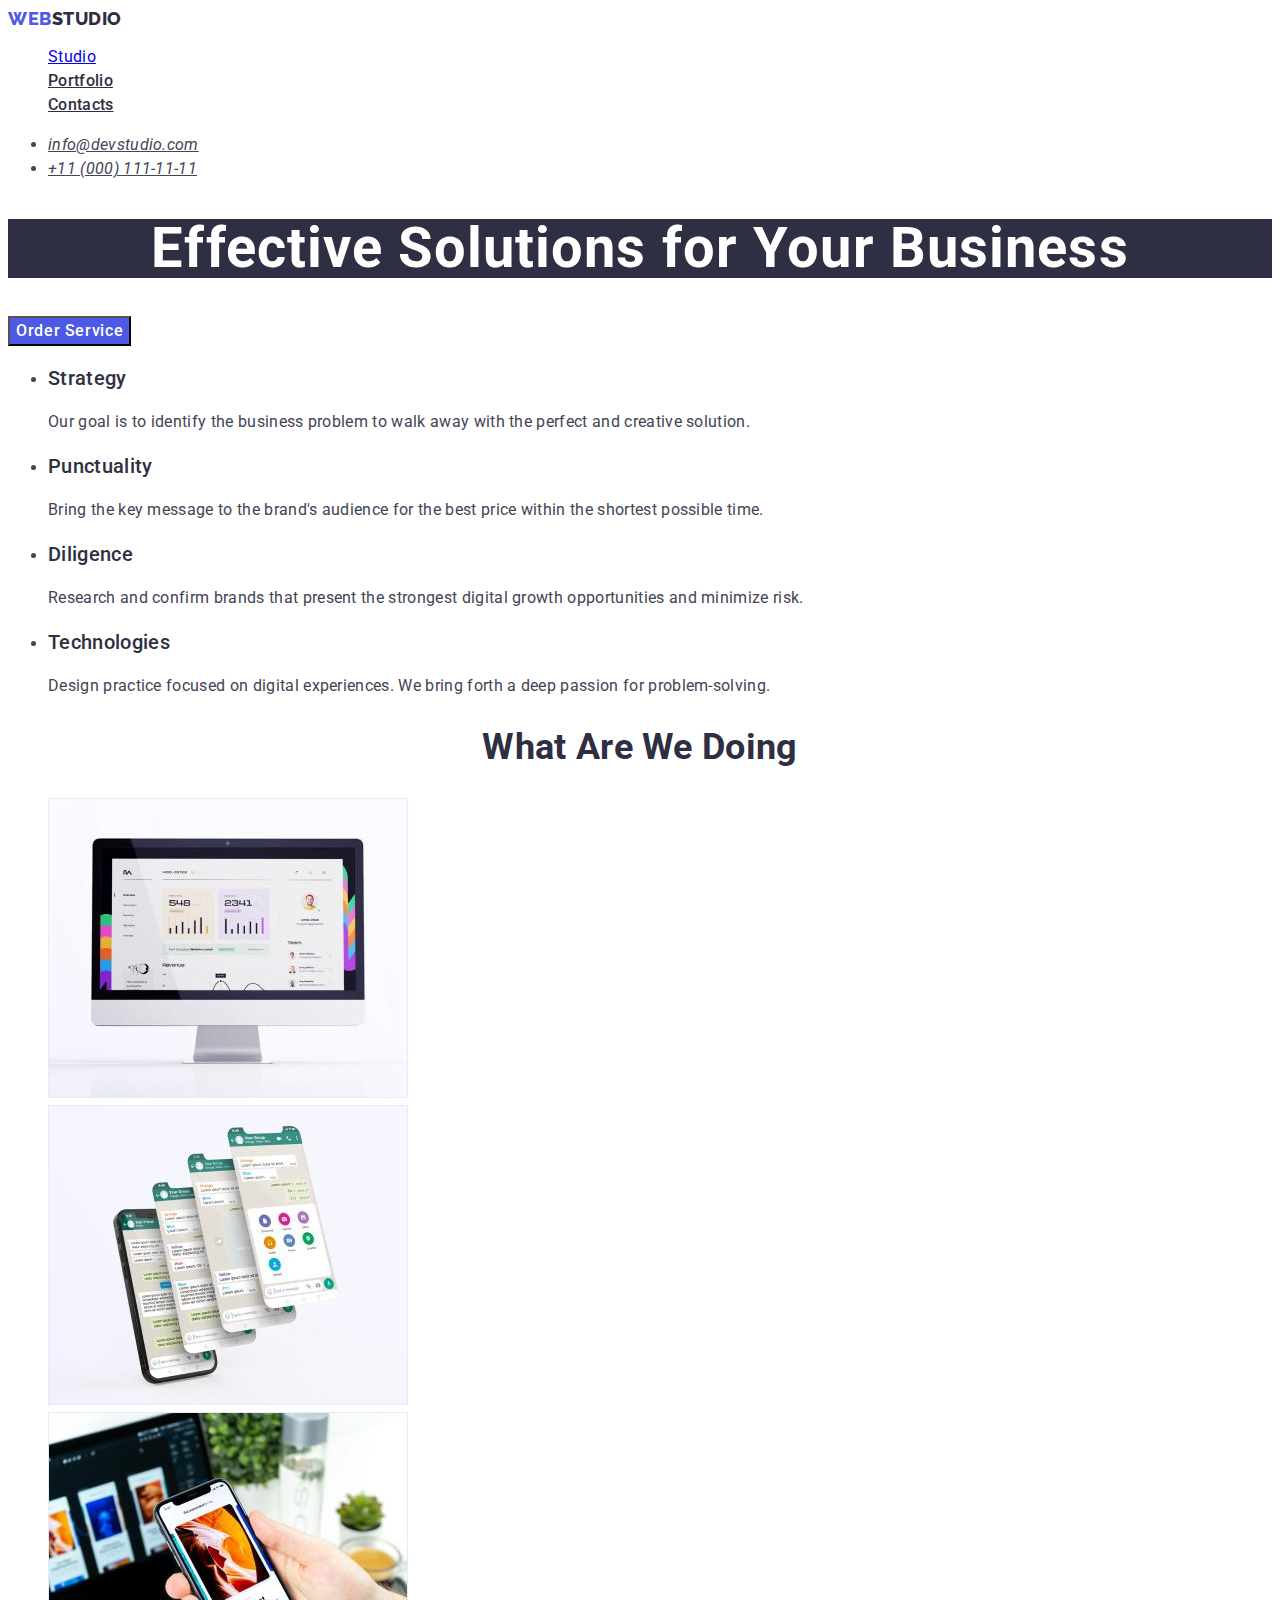
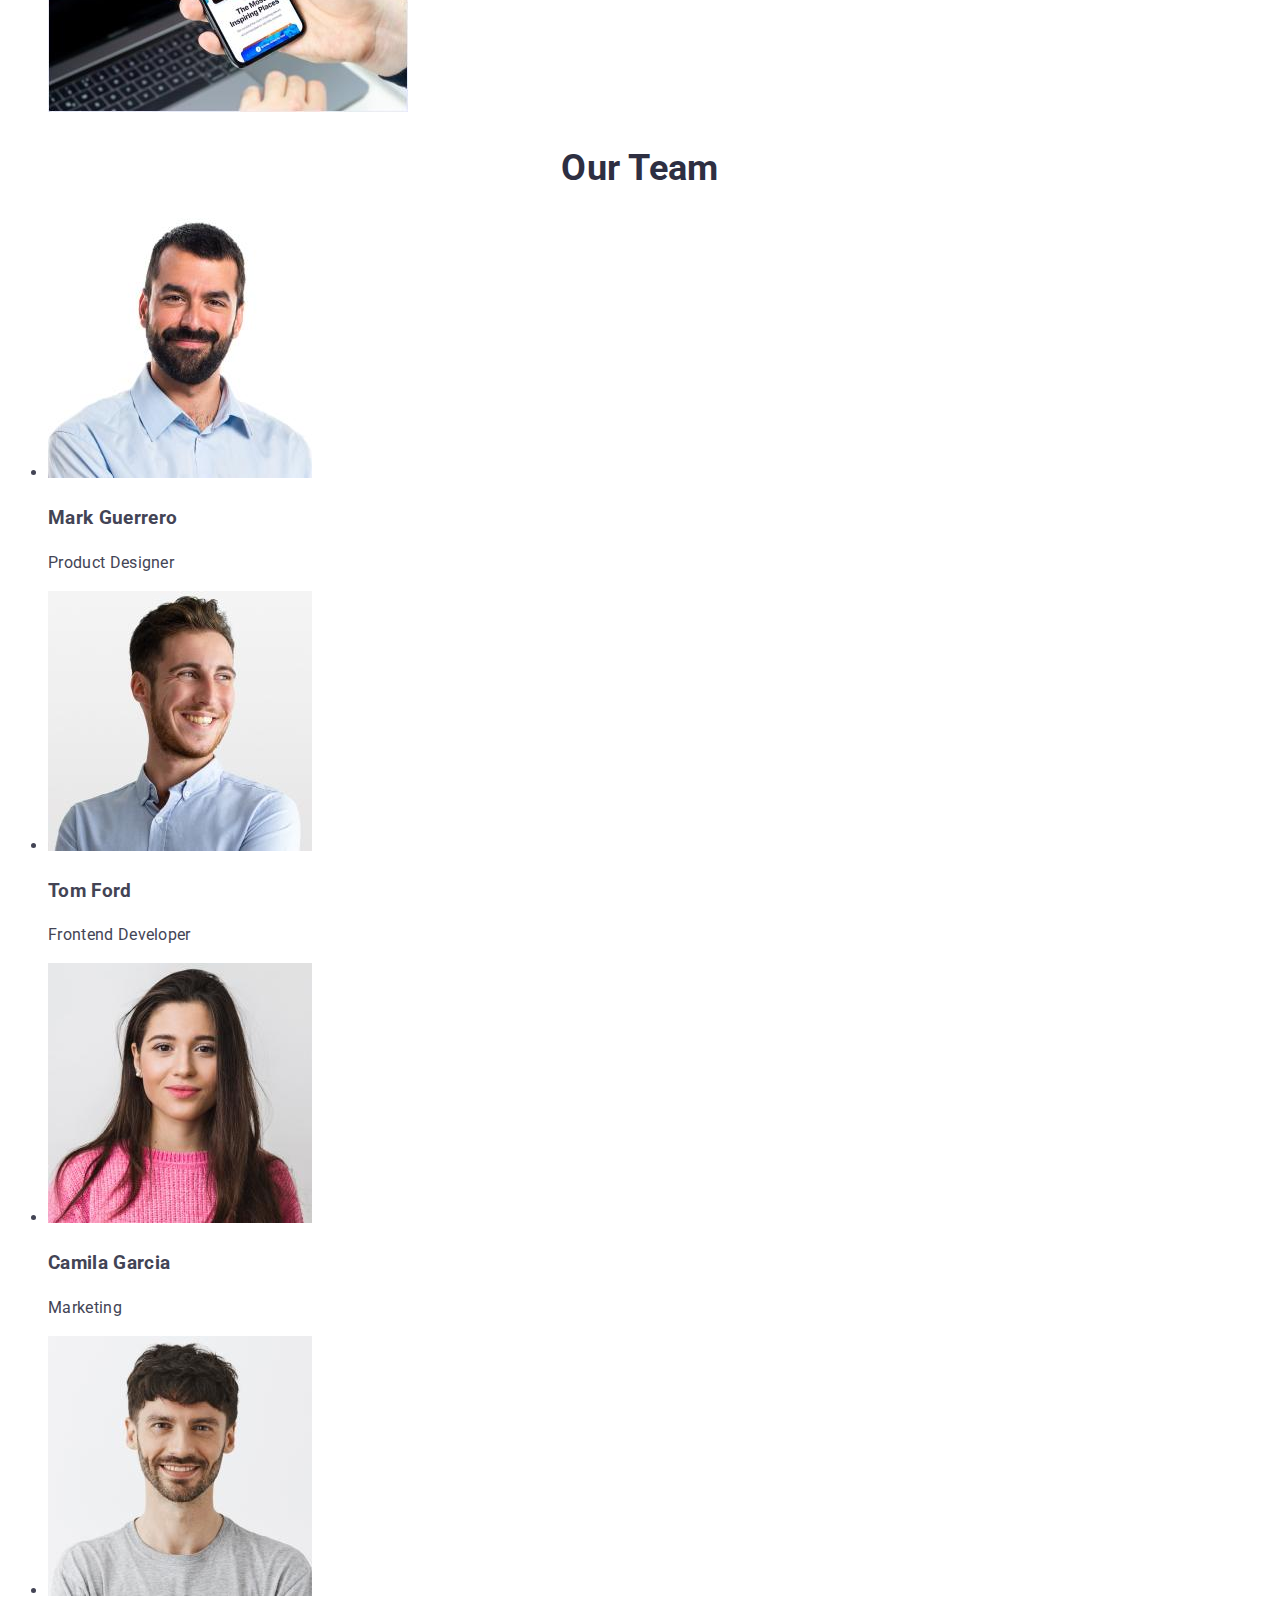
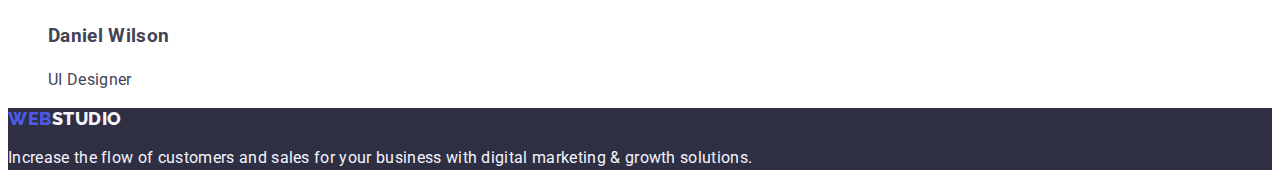
==== index.html @ 6fd7acee "fixes after autocheck" ====
<!DOCTYPE html>
<html lang="en">
  <head>
    <meta charset="UTF-8" />
    <meta http-equiv="X-UA-Compatible" content="IE=edge" />
    <meta name="viewport" content="width=device-width, initial-scale=1.0" />
    <title>Document</title>
    <link rel="preconnect" href="https://fonts.googleapis.com" />
    <link rel="preconnect" href="https://fonts.gstatic.com" crossorigin />
    <link
      href="https://fonts.googleapis.com/css2?family=Raleway:wght@800&family=Roboto:wght@400;500;700;900&display=swap"
      rel="stylesheet"
    />
    <link rel="stylesheet" href="./css/styles.css" />
  </head>
  <body class="body-text-color">
    <header>
      <nav>
        <a href="./index.html" class="logo link"
          >Web<span class="logo-dark">Studio</span></a
        >
        <ul class="list">
          <li>
            <a class="helper-components-link" href="./index.html">Studio</a>
          </li>
          <li>
            <a class="helper-components" href="./portfolio.html">Portfolio</a>
          </li>
          <li>
            <a class="helper-components" href="">Contacts</a>
          </li>
        </ul>
      </nav>
      <address>
        <ul>
          <li>
            <a class="contact-link" href="mailto:info@devstudio.com"
              >info@devstudio.com</a
            >
          </li>
          <li>
            <a class="contact-link" href="tel:+110001111111"
              >+11 (000) 111-11-11</a
            >
          </li>
        </ul>
      </address>
    </header>
    <!-- Main information -->
    <main>
      <!-- 1-section -->
      <section>
        <h1 class="main-text">Effective Solutions for Your Business</h1>
        <button class="button" type="button">Order Service</button>
      </section>
      <!-- 2-section -->
      <section>
        <h2 hidden class="submain-text">features</h2>
        <ul>
          <li>
            <h3 class="title">Strategy</h3>
            <p class="text">
              Our goal is to identify the business problem to walk away with the
              perfect and creative solution.
            </p>
          </li>
          <li>
            <h3 class="title">Punctuality</h3>
            <p class="text">
              Bring the key message to the brand's audience for the best price
              within the shortest possible time.
            </p>
          </li>
          <li>
            <h3 class="title">Diligence</h3>
            <p class="text">
              Research and confirm brands that present the strongest digital
              growth opportunities and minimize risk.
            </p>
          </li>
          <li>
            <h3 class="title">Technologies</h3>
            <p class="text">
              Design practice focused on digital experiences. We bring forth a
              deep passion for problem-solving.
            </p>
          </li>
        </ul>
      </section>
      <!-- 3-section  -->
      <section>
        <h2 class="submain-text">What are we doing</h2>
        <ul class="list">
          <li>
            <img
              src="./images/img-1.jpg"
              alt="a computer with diagrams on the screen"
              width="360"
              height="300"
            />
          </li>
          <li>
            <img
              src="./images/img-2.jpg"
              alt="a phone and 3 screeshots of the phones screen with a chat"
              width="360"
              height="300"
            />
          </li>
          <li>
            <img
              src="./images/img-3.jpg"
              alt="mans arm holds the phone and on the background laptop"
              width="360"
              height="300"
            />
          </li>
        </ul>
      </section>
      <!-- 4-section  -->
      <section>
        <h2 class="submain-text">Our Team</h2>
        <ul class="team-color">
          <li>
            <img
              src="./images/Team/img-3.jpg"
              alt="A man(Product Designer) in the blue shirt"
              width="264"
              height="260"
            />
            <h3>Mark Guerrero</h3>
            <p>Product Designer</p>
          </li>
          <li>
            <img
              src="./images/Team/img-2.jpg"
              alt="A smiling man(Frontend Developer) in the blue shirt"
              width="264"
              height="260"
            />
            <h3>Tom Ford</h3>
            <p>Frontend Developer</p>
          </li>
          <li>
            <img
              src="./images/Team/img-1.jpg"
              alt="A women with long hear in the pink sweater"
              width="264"
              height="260"
            />
            <h3>Camila Garcia</h3>
            <p>Marketing</p>
          </li>
          <li>
            <img
              src="./images/Team/img.jpg"
              alt="A smiling man(UI Designer) in the grey sweater"
              width="264"
              height="260"
            />
            <h3>Daniel Wilson</h3>
            <p>UI Designer</p>
          </li>
        </ul>
      </section>
    </main>
    <footer class="footer-line">
      <a href="" class="logo link">Web<span class="logo-light">Studio</span></a>
      <p>
        Increase the flow of customers and sales for your business with digital
        marketing & growth solutions.
      </p>
    </footer>
  </body>
</html>
---- css/styles.css ----
:root {
  --back-color: white;
  --cornflower: #e7e9fc;
  --navy-blue: #2e2f42;
  --cloud: #f4f4fd;
  --iris: #4d5ae5;
  --ocean: #404bbf;
  --slate: #434455;
}
/* body text color */
.body-text-color {
  font-family: "Roboto", sans-serif;
  font-style: normal;
  font-weight: 400;
  font-size: 16px;
  line-height: 1.5;
  letter-spacing: 0.02em;
  color: #434455;
  background-color: #ffffff;
}
/* Navigation colours */
.helper-components {
  font-weight: 500;
  color: #2e2f42;
}
.helper-components:hover,
.helper-components:focus {
  color: #404bbf;
}
/* links colours */
.helper-components-link {
}
.contact-link {
  color: #434455;
}
.contact-link:hover,
.contact-link:focus {
  color: #404bbf;
}
/* Main frame */
.main-text {
  font-weight: 700;
  font-size: 56px;
  line-height: 1.07;
  text-align: center;
  letter-spacing: 0.02em;
  color: #ffffff;
  background: #2e2f42;
}
/* h2 text */
.submain-text {
  font-weight: 700;
  font-size: 36px;
  line-height: 1.11;
  text-align: center;
  text-transform: capitalize;
  color: #2e2f42;
}
.button {
  font-family: "Roboto", sans-serif;
  font-style: normal;
  font-weight: 500;
  font-size: 16px;
  line-height: 1.5;
  display: flex;
  align-items: center;
  letter-spacing: 0.04em;
  color: #ffffff;
  background: #4d5ae5;
}
.button:hover,
.button:focus {
  color: #ffffff;
  background: #404bbf;
}
/* Our focus */
.title {
  font-weight: 500;
  font-size: 20px;
  line-height: 1.2;
  color: #2e2f42;
}
.text {
  color: #434455;
}
/* Titles over photos */
.main-title {
  font-weight: 700;
  font-size: 36px;
  line-height: 1.11;
  text-align: center;
  text-transform: capitalize;
  color: #2e2f42;
}
/* team background */
.team-color {
  background: #ffffff;
}
/* portfolio cloring */
.radio-btn {
  font-family: "Roboto", sans-serif;
  font-style: normal;
  font-weight: 500;
  font-size: 16px;
  line-height: 1.5;
  display: flex;
  align-items: center;
  text-align: center;
  letter-spacing: 0.04em;
  color: #4d5ae5;
  background: #f4f4fd;
}
.radio-btn:hover,
.radio-btn:focus {
  color: #ffffff;
  background: #404bbf;
}
/* footer coloring */
.footer-line {
  font-family: "Roboto", sans-serif;
  font-style: normal;
  font-weight: 400;
  font-size: 16px;
  line-height: 1.5;
  letter-spacing: 0.02em;
  color: #f4f4fd;
  background: #2e2f42;
}
/* Logo coloring */
.logo {
  font-family: "Raleway", sans-serif;
  font-style: normal;
  font-weight: 800;
  font-size: 18px;
  line-height: 1.17;
  display: flex;
  align-items: center;
  letter-spacing: 0.03em;
  text-transform: uppercase;
  color: #4d5ae5;
}
.logo-dark {
  color: #2e2f42;
}
.logo-light {
  color: #f4f4fd;
}
/* buttons cursor */
.button {
  cursor: pointer;
  /* remove links underlines */
}
.link {
  text-decoration: none;
}
.list {
  list-style: none;
}
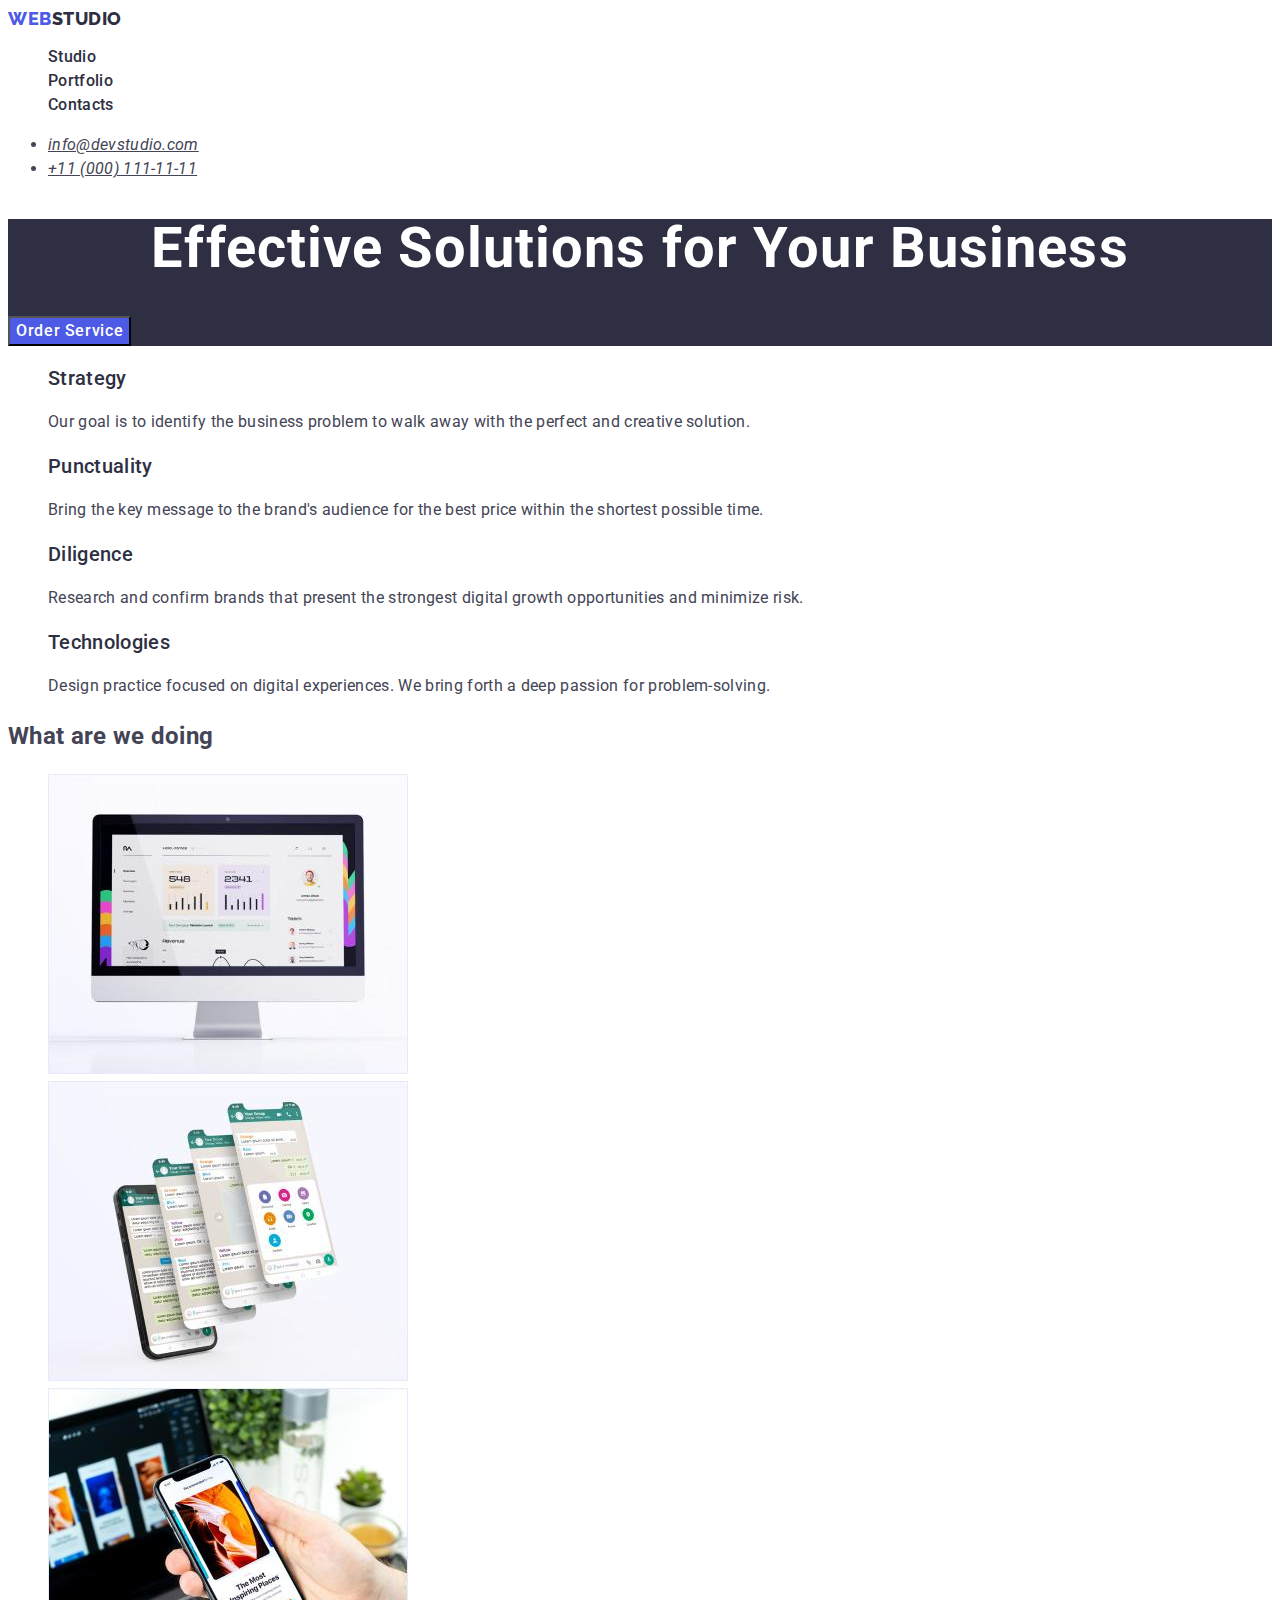
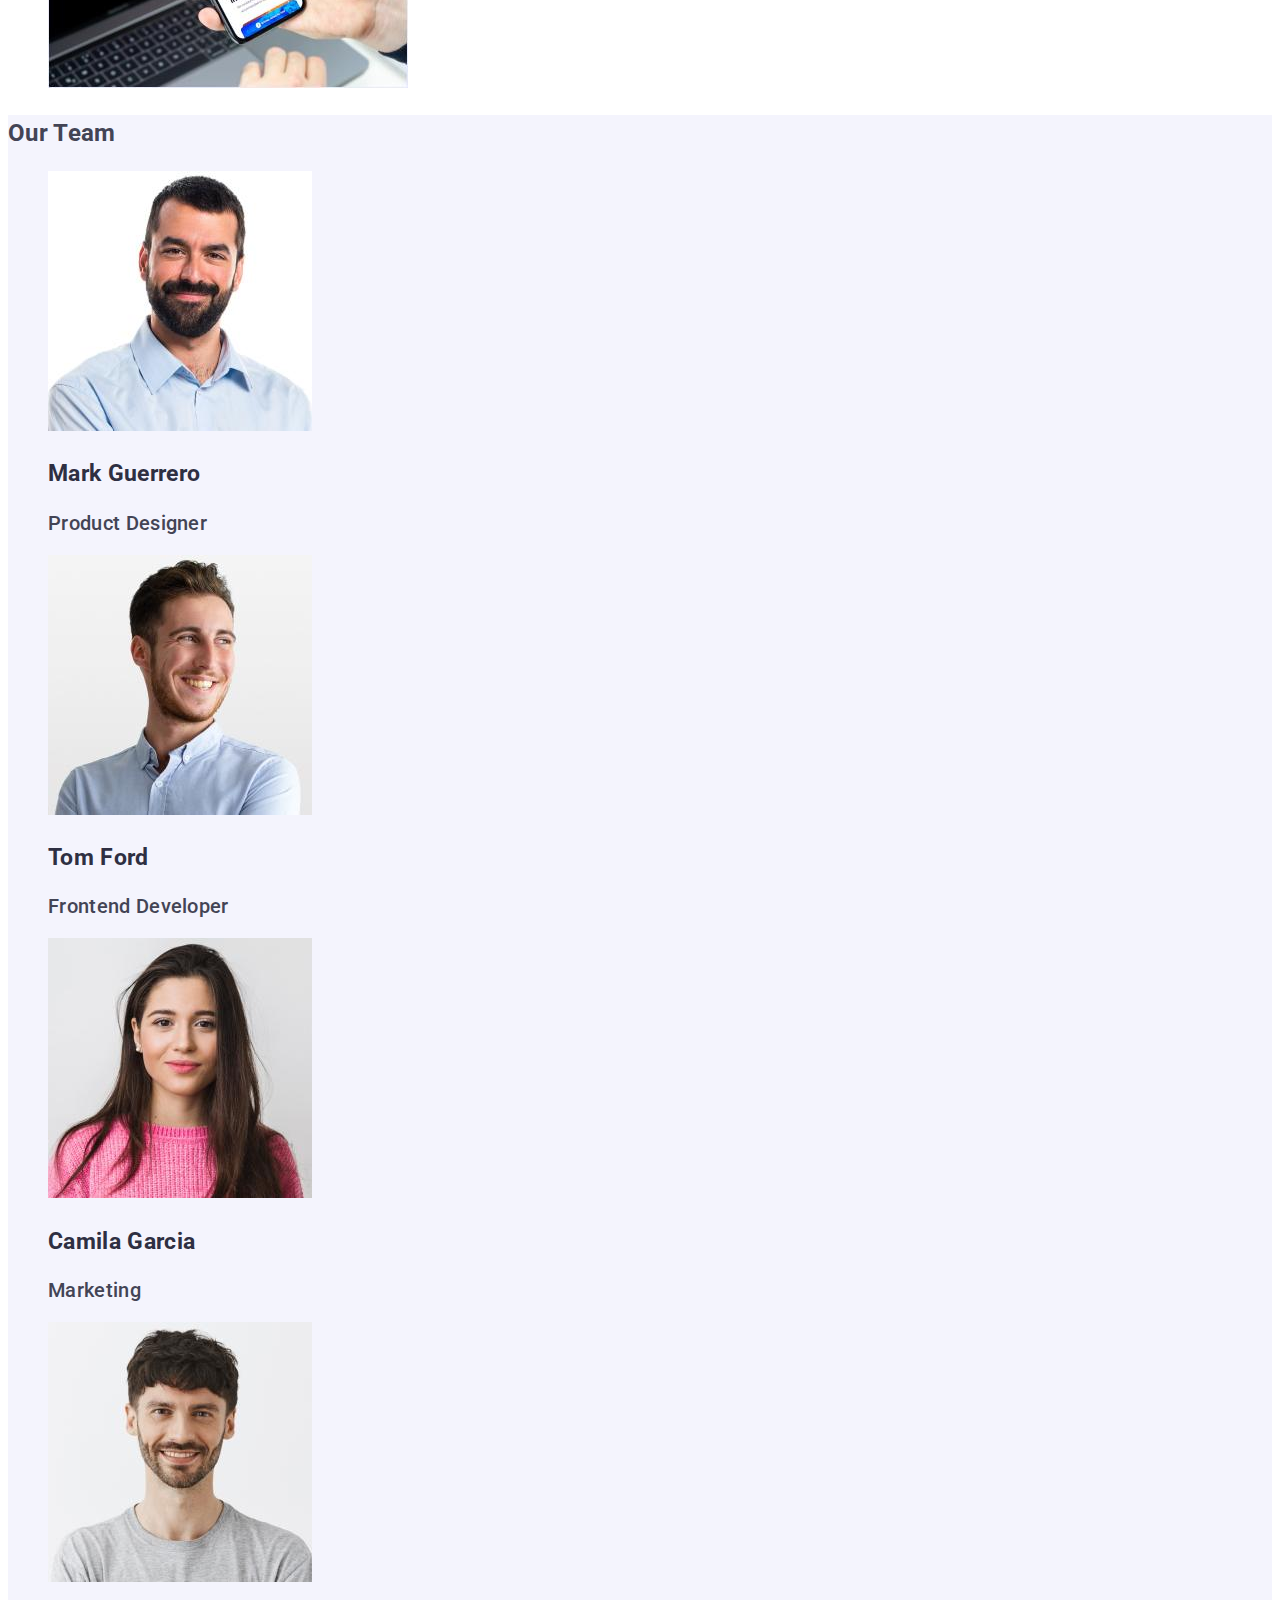
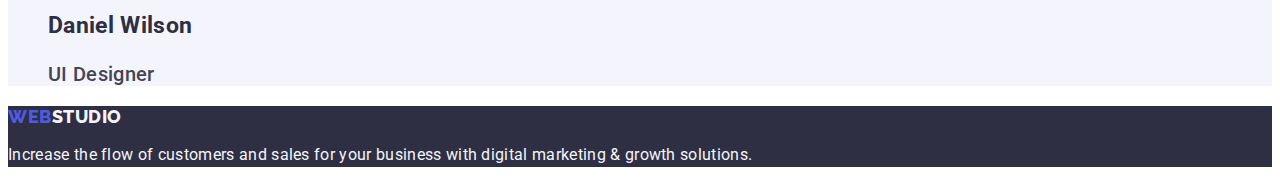
==== commit 1cdb2db9: "index fixes" ====
--- a/index.html
+++ b/index.html
@@ -14,24 +14,26 @@
     <link rel="stylesheet" href="./css/styles.css" />
   </head>
   <body class="body-text-color">
-    <header>
+    <header class="help-hat">
       <nav>
         <a href="./index.html" class="logo link"
           >Web<span class="logo-dark">Studio</span></a
         >
         <ul class="list">
           <li>
-            <a class="helper-components-link" href="./index.html">Studio</a>
+            <a class="helper-components link" href="./index.html">Studio</a>
           </li>
           <li>
-            <a class="helper-components" href="./portfolio.html">Portfolio</a>
+            <a class="helper-components link" href="./portfolio.html"
+              >Portfolio</a
+            >
           </li>
           <li>
-            <a class="helper-components" href="">Contacts</a>
+            <a class="helper-components link" href="">Contacts</a>
           </li>
         </ul>
       </nav>
-      <address>
+      <address class="list">
         <ul>
           <li>
             <a class="contact-link" href="mailto:info@devstudio.com"
@@ -49,14 +51,14 @@
     <!-- Main information -->
     <main>
       <!-- 1-section -->
-      <section>
+      <section class="main-phrase">
         <h1 class="main-text">Effective Solutions for Your Business</h1>
         <button class="button" type="button">Order Service</button>
       </section>
       <!-- 2-section -->
       <section>
         <h2 hidden class="submain-text">features</h2>
-        <ul>
+        <ul class="list">
           <li>
             <h3 class="title">Strategy</h3>
             <p class="text">
@@ -118,9 +120,9 @@
         </ul>
       </section>
       <!-- 4-section  -->
-      <section>
+      <section class="team-background">
         <h2 class="submain-text">Our Team</h2>
-        <ul class="team-color">
+        <ul class="list title">
           <li>
             <img
               src="./images/Team/img-3.jpg"
@@ -129,7 +131,7 @@
               height="260"
             />
             <h3>Mark Guerrero</h3>
-            <p>Product Designer</p>
+            <p class="text">Product Designer</p>
           </li>
           <li>
             <img
@@ -139,7 +141,7 @@
               height="260"
             />
             <h3>Tom Ford</h3>
-            <p>Frontend Developer</p>
+            <p class="text">Frontend Developer</p>
           </li>
           <li>
             <img
@@ -149,7 +151,7 @@
               height="260"
             />
             <h3>Camila Garcia</h3>
-            <p>Marketing</p>
+            <p class="text">Marketing</p>
           </li>
           <li>
             <img
@@ -159,7 +161,7 @@
               height="260"
             />
             <h3>Daniel Wilson</h3>
-            <p>UI Designer</p>
+            <p class="text">UI Designer</p>
           </li>
         </ul>
       </section>
--- a/css/styles.css
+++ b/css/styles.css
@@ -17,6 +17,9 @@
   letter-spacing: 0.02em;
   color: #434455;
   background-color: #ffffff;
+}
+.help-hat {
+  font-style: normal;
 }
 /* Navigation colours */
 .helper-components {
@@ -44,8 +47,9 @@
   line-height: 1.07;
   text-align: center;
   letter-spacing: 0.02em;
-  color: #ffffff;
-  background: #2e2f42;
+  color: #ffffff;}
+  .main-phrase{
+  background: #2e2f42;}
 }
 /* h2 text */
 .submain-text {
@@ -54,6 +58,7 @@
   line-height: 1.11;
   text-align: center;
   text-transform: capitalize;
+  letter-spacing: 0.02em;
   color: #2e2f42;
 }
 .button {
@@ -88,13 +93,14 @@
   font-weight: 700;
   font-size: 36px;
   line-height: 1.11;
+  letter-spacing: 0.02em;
   text-align: center;
   text-transform: capitalize;
   color: #2e2f42;
 }
 /* team background */
-.team-color {
-  background: #ffffff;
+.team-background {
+  background: #f4f4fd;
 }
 /* portfolio cloring */
 .radio-btn {
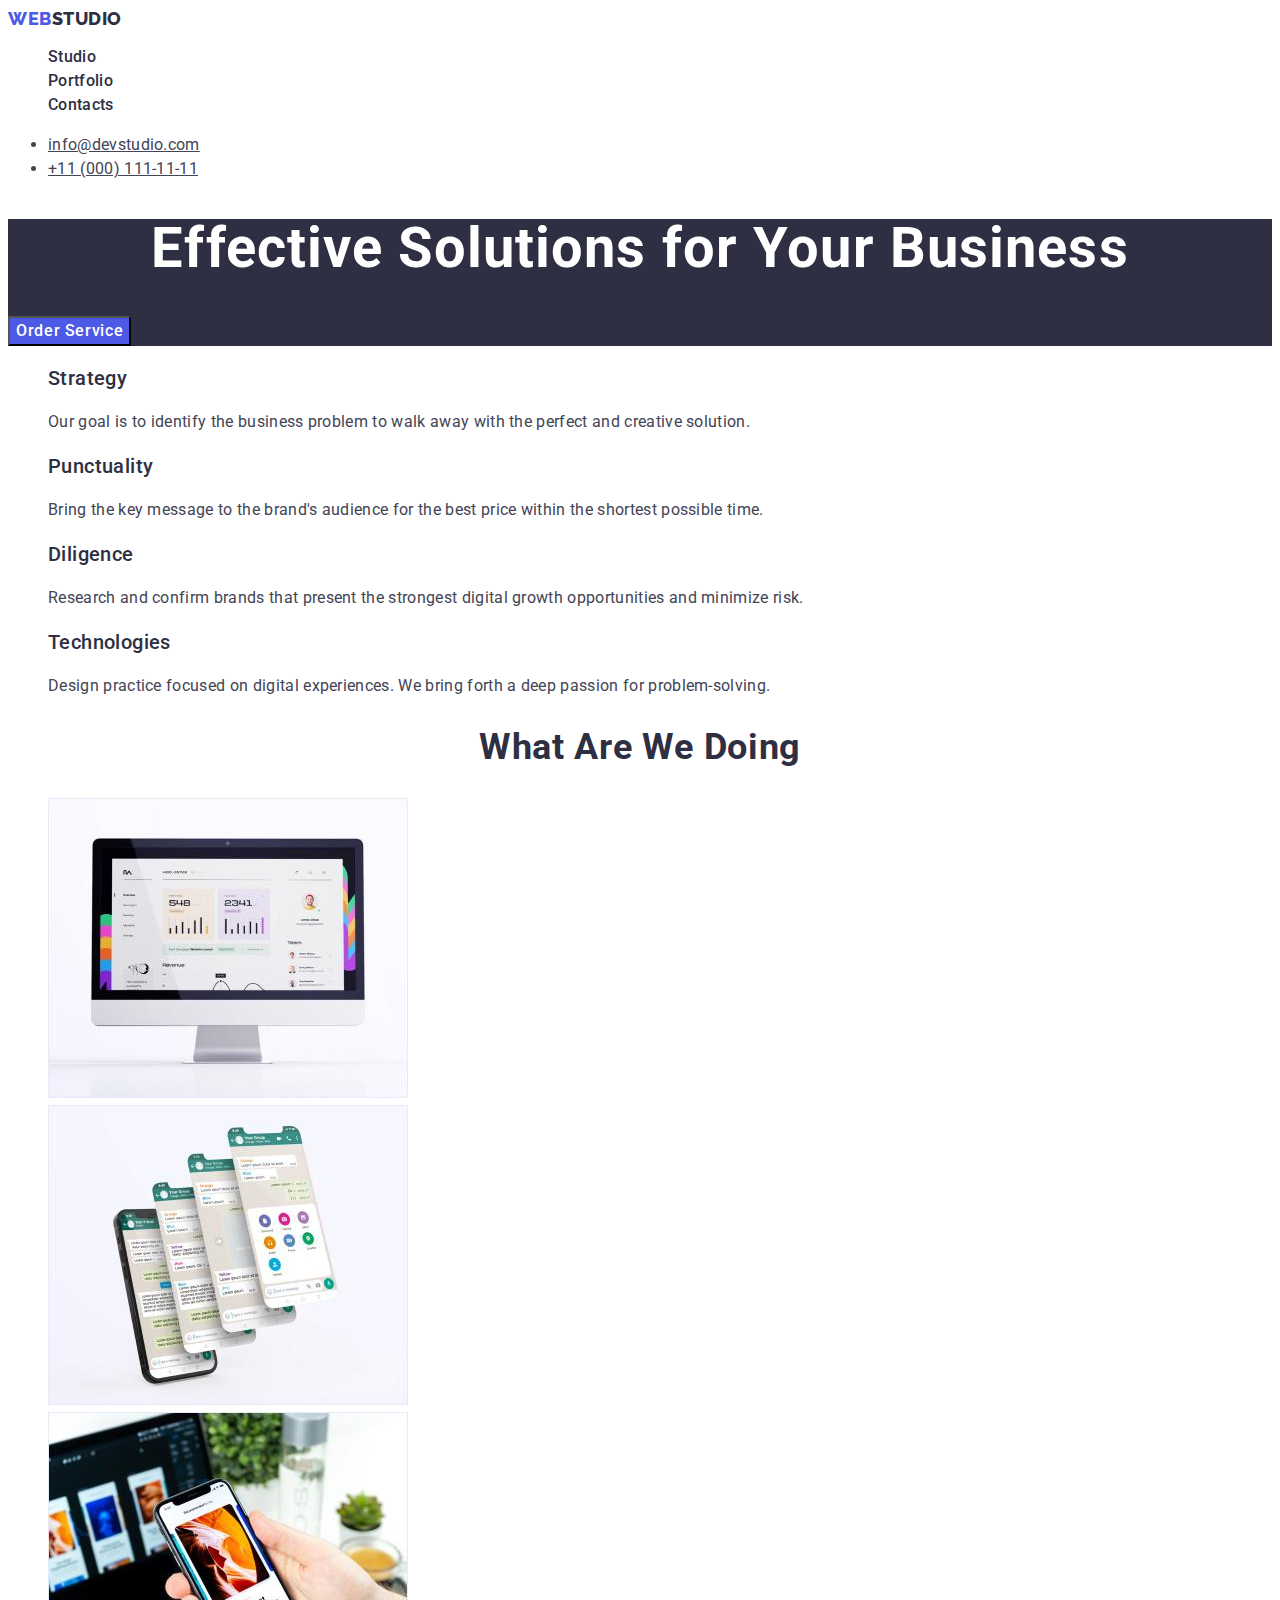
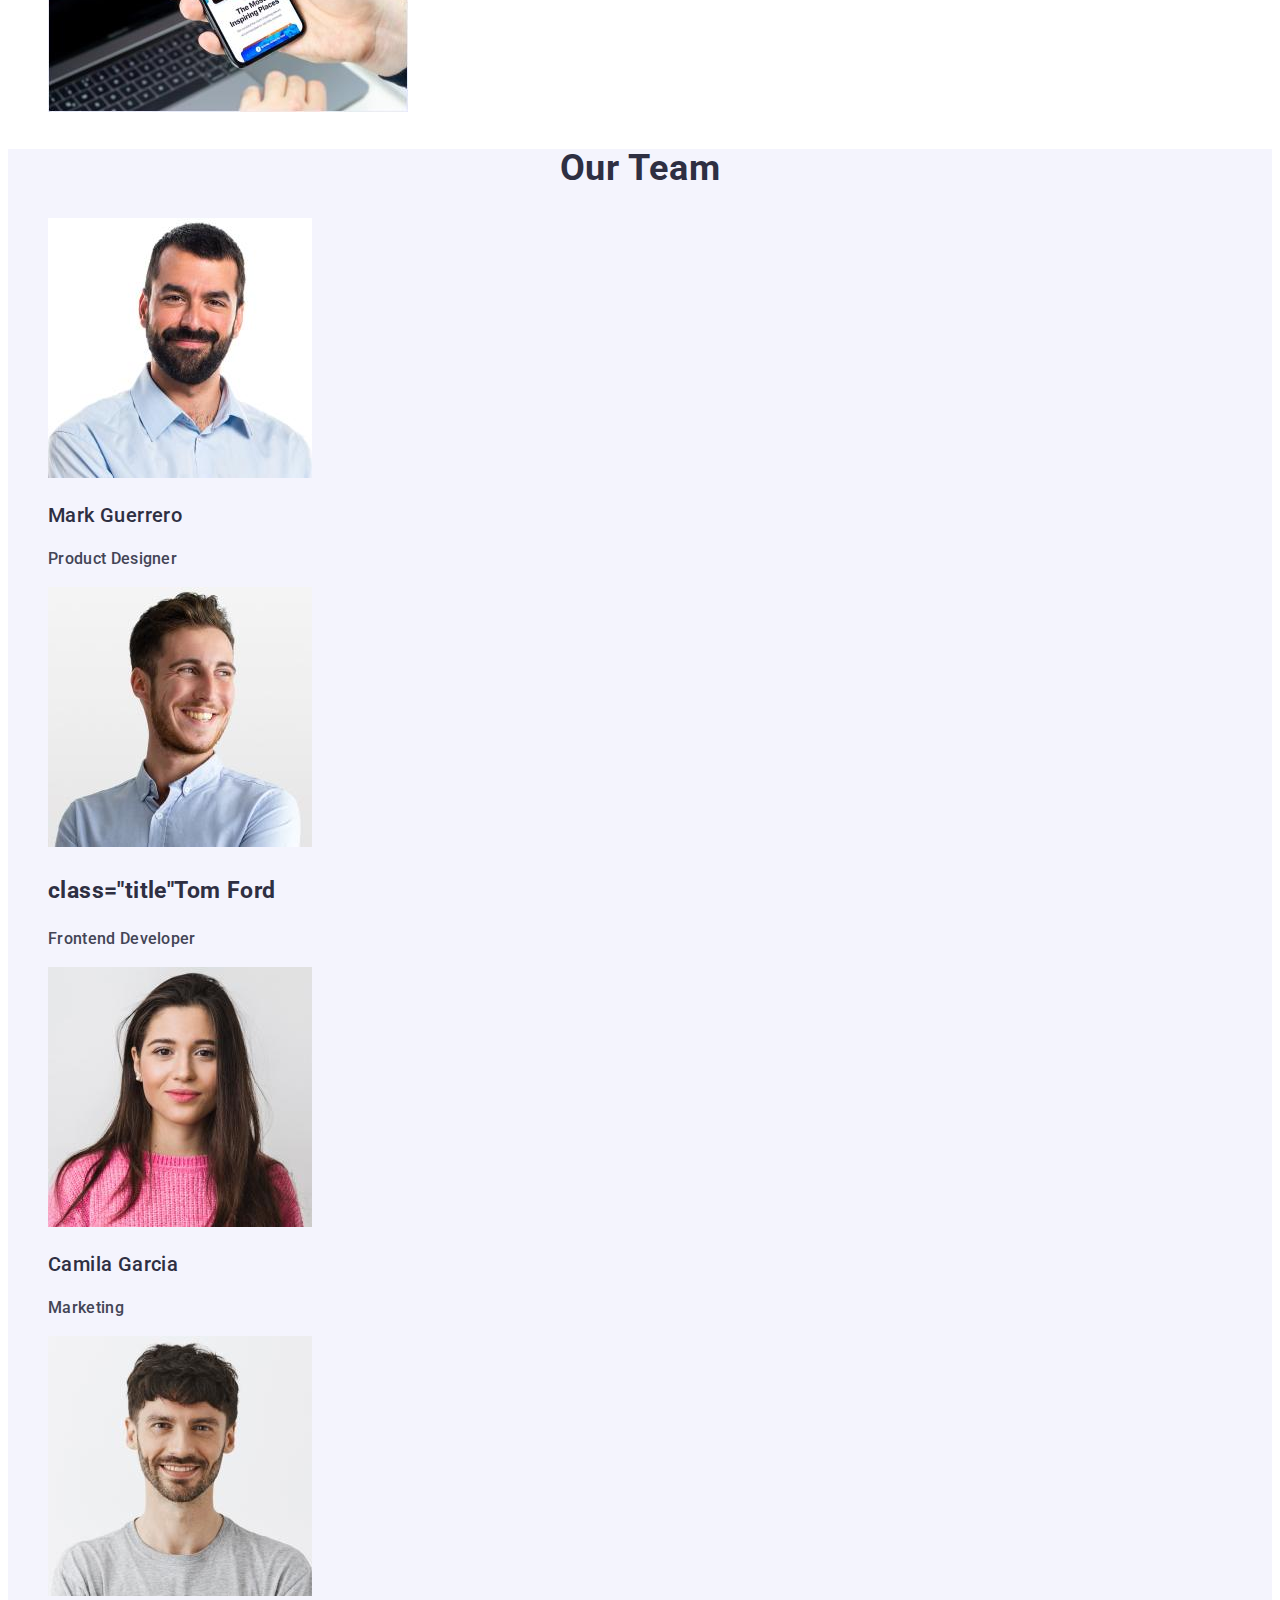
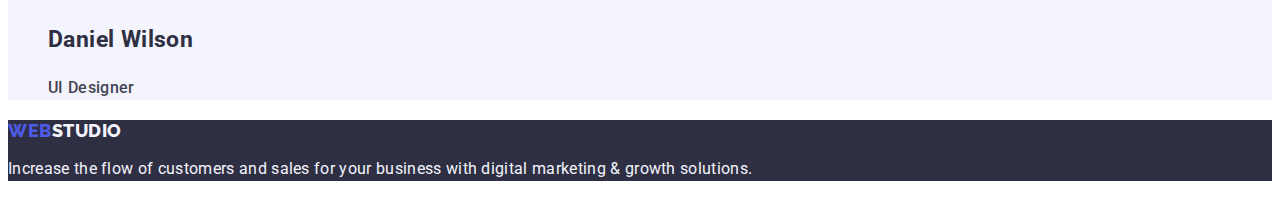
==== commit bf8a3544: "index fix" ====
--- a/index.html
+++ b/index.html
@@ -21,7 +21,7 @@
         >
         <ul class="list">
           <li>
-            <a class="helper-components link" href="./index.html">Studio</a>
+            <a class="link helper-components" href="./index.html">Studio</a>
           </li>
           <li>
             <a class="helper-components link" href="./portfolio.html"
@@ -33,7 +33,7 @@
           </li>
         </ul>
       </nav>
-      <address class="list">
+      <address class="help-hat list">
         <ul>
           <li>
             <a class="contact-link" href="mailto:info@devstudio.com"
@@ -122,7 +122,7 @@
       <!-- 4-section  -->
       <section class="team-background">
         <h2 class="submain-text">Our Team</h2>
-        <ul class="list title">
+        <ul class="title list">
           <li>
             <img
               src="./images/Team/img-3.jpg"
@@ -130,7 +130,7 @@
               width="264"
               height="260"
             />
-            <h3>Mark Guerrero</h3>
+            <h3 class="title">Mark Guerrero</h3>
             <p class="text">Product Designer</p>
           </li>
           <li>
@@ -140,7 +140,7 @@
               width="264"
               height="260"
             />
-            <h3>Tom Ford</h3>
+            <h3>class="title"Tom Ford</h3>
             <p class="text">Frontend Developer</p>
           </li>
           <li>
@@ -150,7 +150,7 @@
               width="264"
               height="260"
             />
-            <h3>Camila Garcia</h3>
+            <h3 class="title">Camila Garcia</h3>
             <p class="text">Marketing</p>
           </li>
           <li>
--- a/css/styles.css
+++ b/css/styles.css
@@ -47,18 +47,19 @@
   line-height: 1.07;
   text-align: center;
   letter-spacing: 0.02em;
-  color: #ffffff;}
-  .main-phrase{
-  background: #2e2f42;}
+  color: #ffffff;
+}
+.main-phrase {
+  background: #2e2f42;
 }
 /* h2 text */
 .submain-text {
   font-weight: 700;
   font-size: 36px;
   line-height: 1.11;
+  letter-spacing: 0.02em;
   text-align: center;
   text-transform: capitalize;
-  letter-spacing: 0.02em;
   color: #2e2f42;
 }
 .button {
@@ -83,9 +84,13 @@
   font-weight: 500;
   font-size: 20px;
   line-height: 1.2;
+  letter-spacing: 0.02em;
   color: #2e2f42;
 }
 .text {
+  font-size: 16px;
+  line-height: 1.5;
+  letter-spacing: 0.02em;
   color: #434455;
 }
 /* Titles over photos */
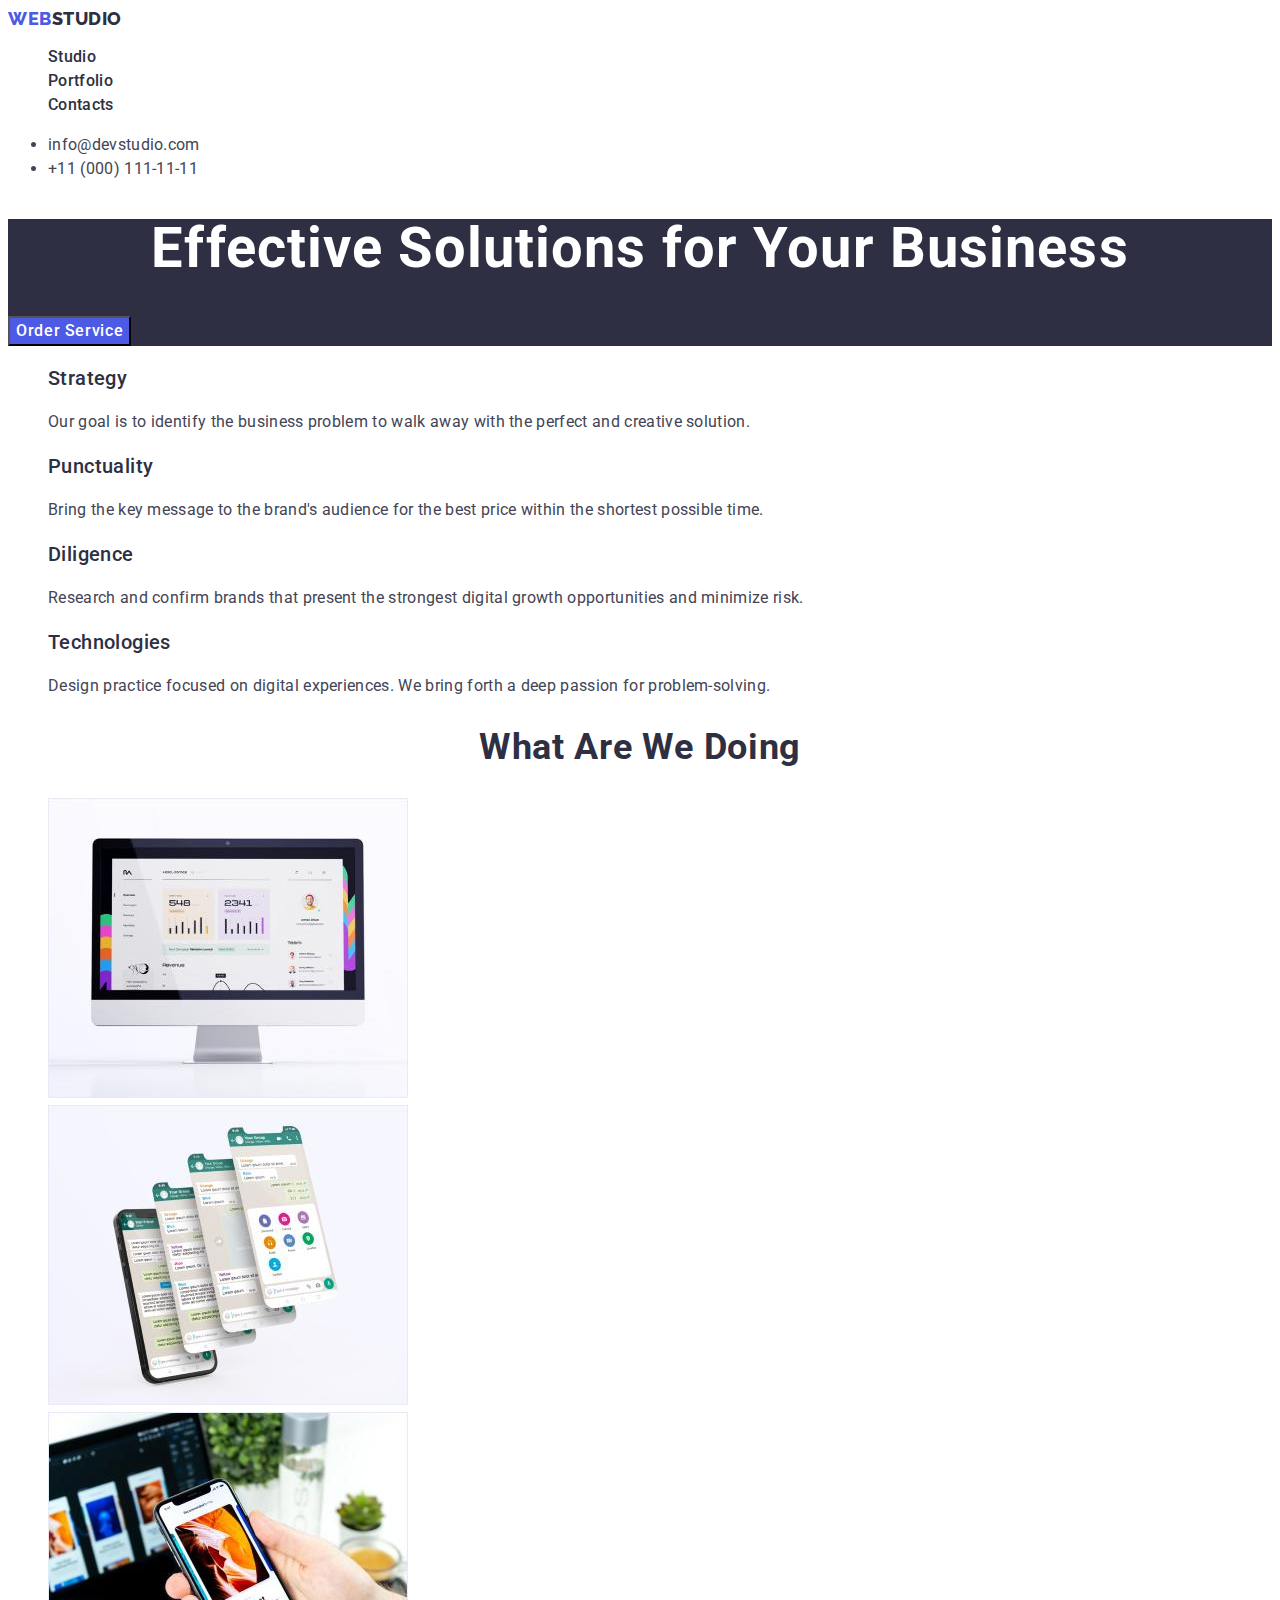
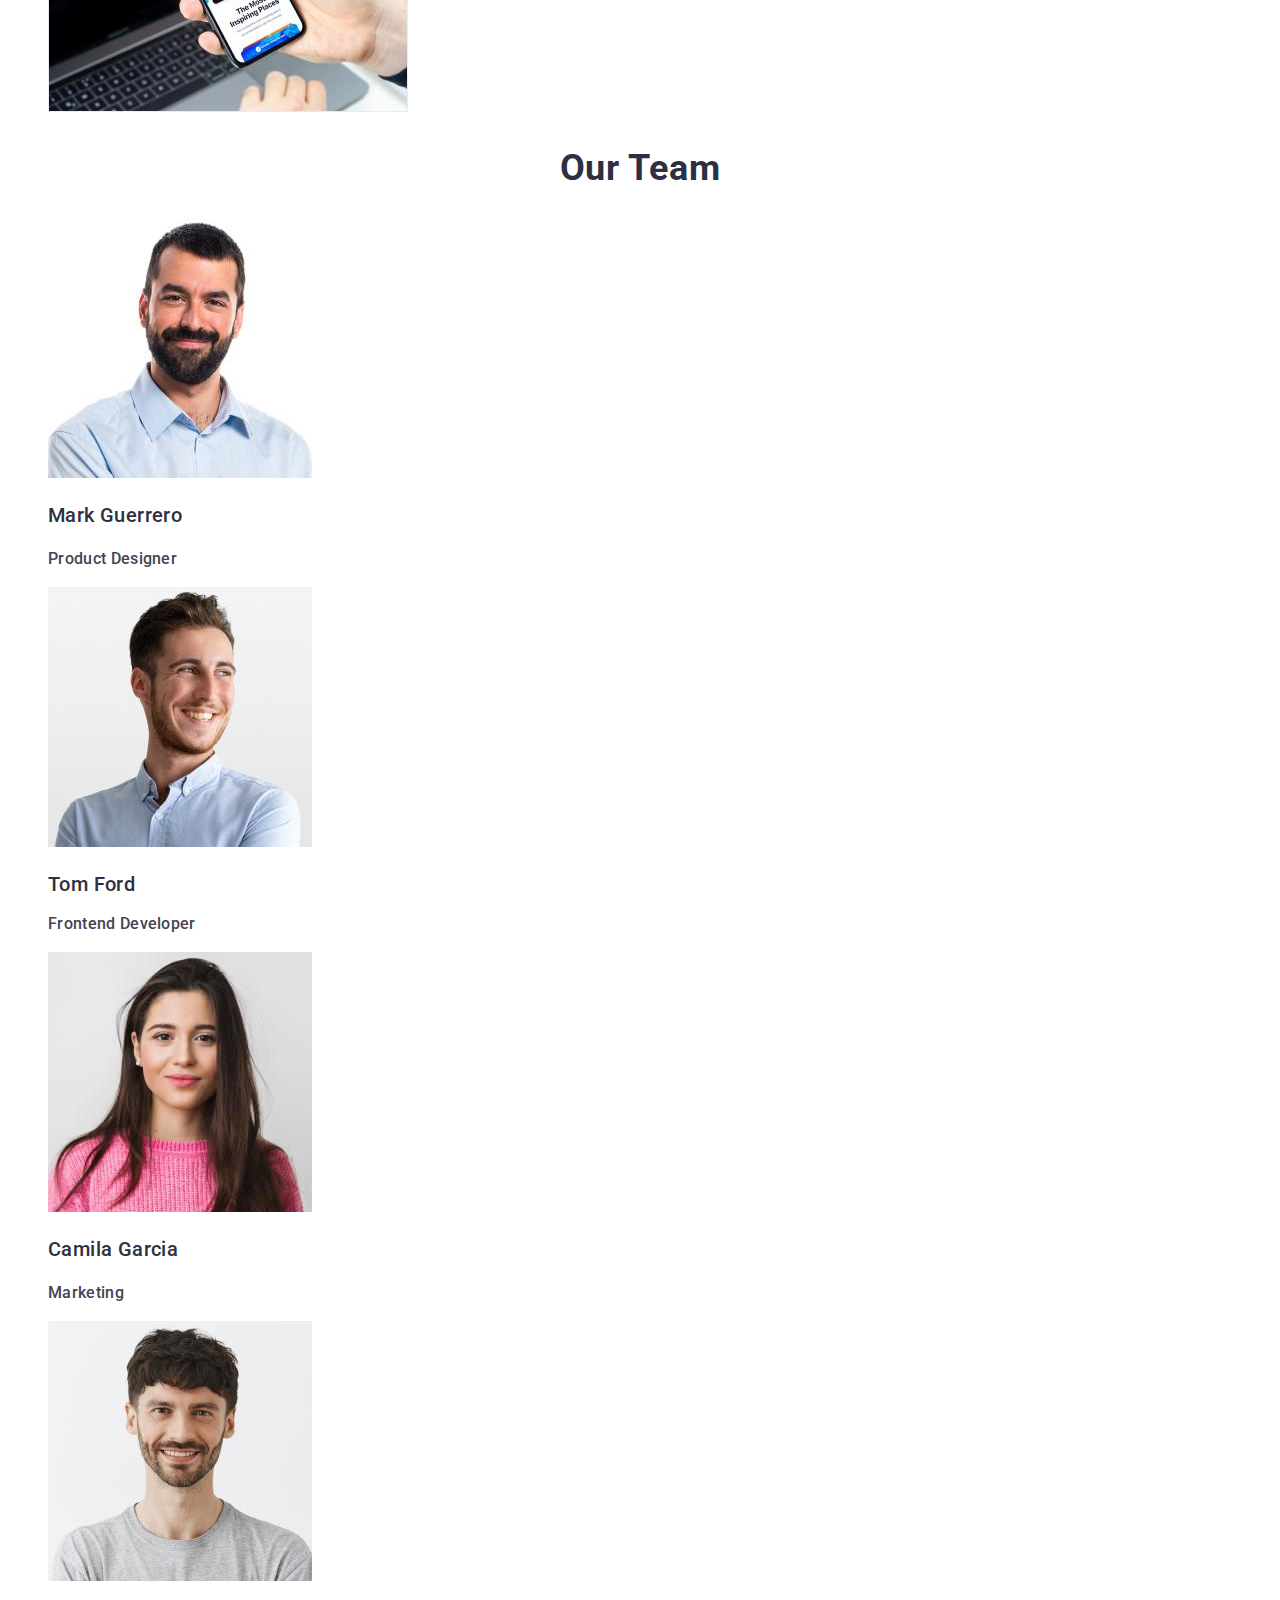
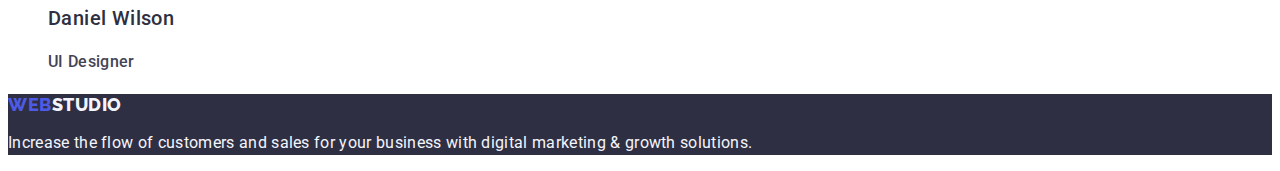
==== commit 0b2d22fc: "last fixes index" ====
--- a/index.html
+++ b/index.html
@@ -36,12 +36,12 @@
       <address class="help-hat list">
         <ul>
           <li>
-            <a class="contact-link" href="mailto:info@devstudio.com"
+            <a class="contact-link link" href="mailto:info@devstudio.com"
               >info@devstudio.com</a
             >
           </li>
           <li>
-            <a class="contact-link" href="tel:+110001111111"
+            <a class="contact-link link" href="tel:+110001111111"
               >+11 (000) 111-11-11</a
             >
           </li>
@@ -140,7 +140,7 @@
               width="264"
               height="260"
             />
-            <h3>class="title"Tom Ford</h3>
+            <h3 class="title"></h3>Tom Ford</h3>
             <p class="text">Frontend Developer</p>
           </li>
           <li>
@@ -160,7 +160,7 @@
               width="264"
               height="260"
             />
-            <h3>Daniel Wilson</h3>
+            <h3 class="title">Daniel Wilson</h3>
             <p class="text">UI Designer</p>
           </li>
         </ul>
--- a/css/styles.css
+++ b/css/styles.css
@@ -105,7 +105,7 @@
 }
 /* team background */
 .team-background {
-  background: #f4f4fd;
+  background: #ffffff;
 }
 /* portfolio cloring */
 .radio-btn {
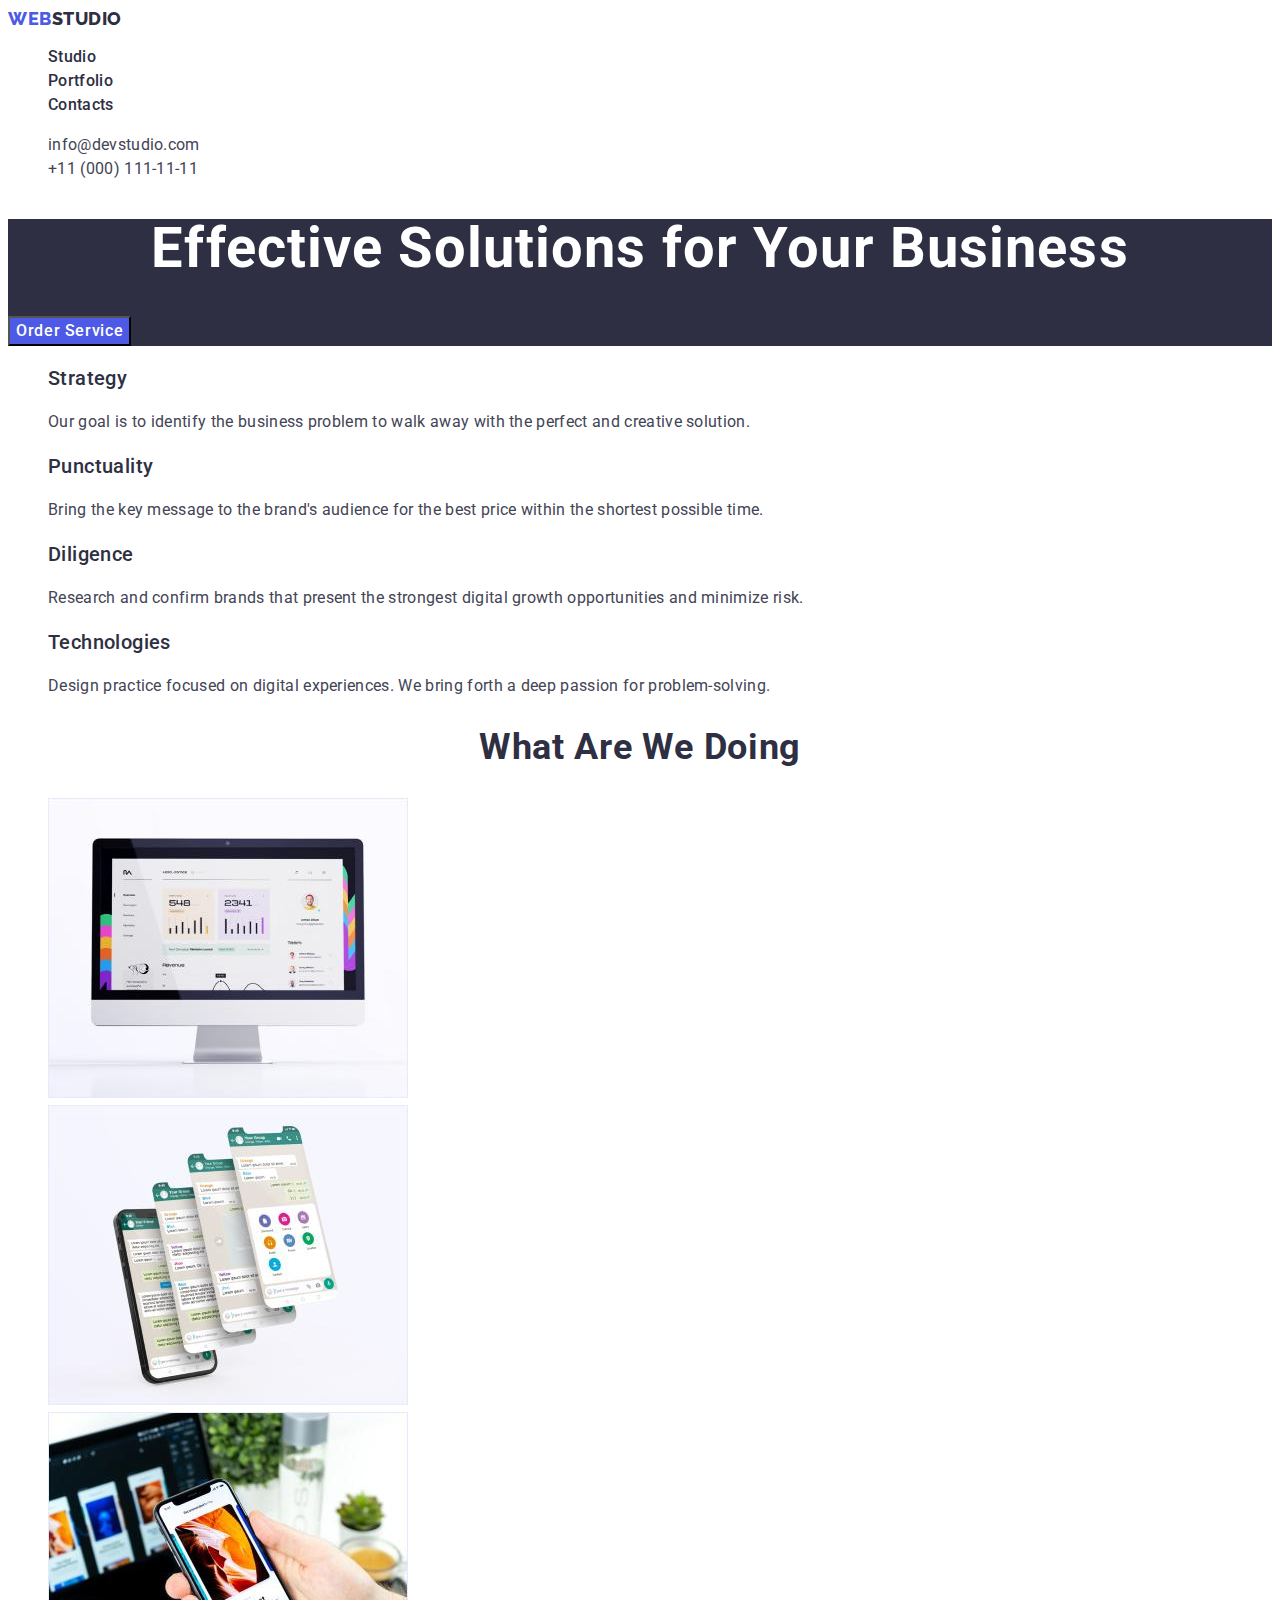
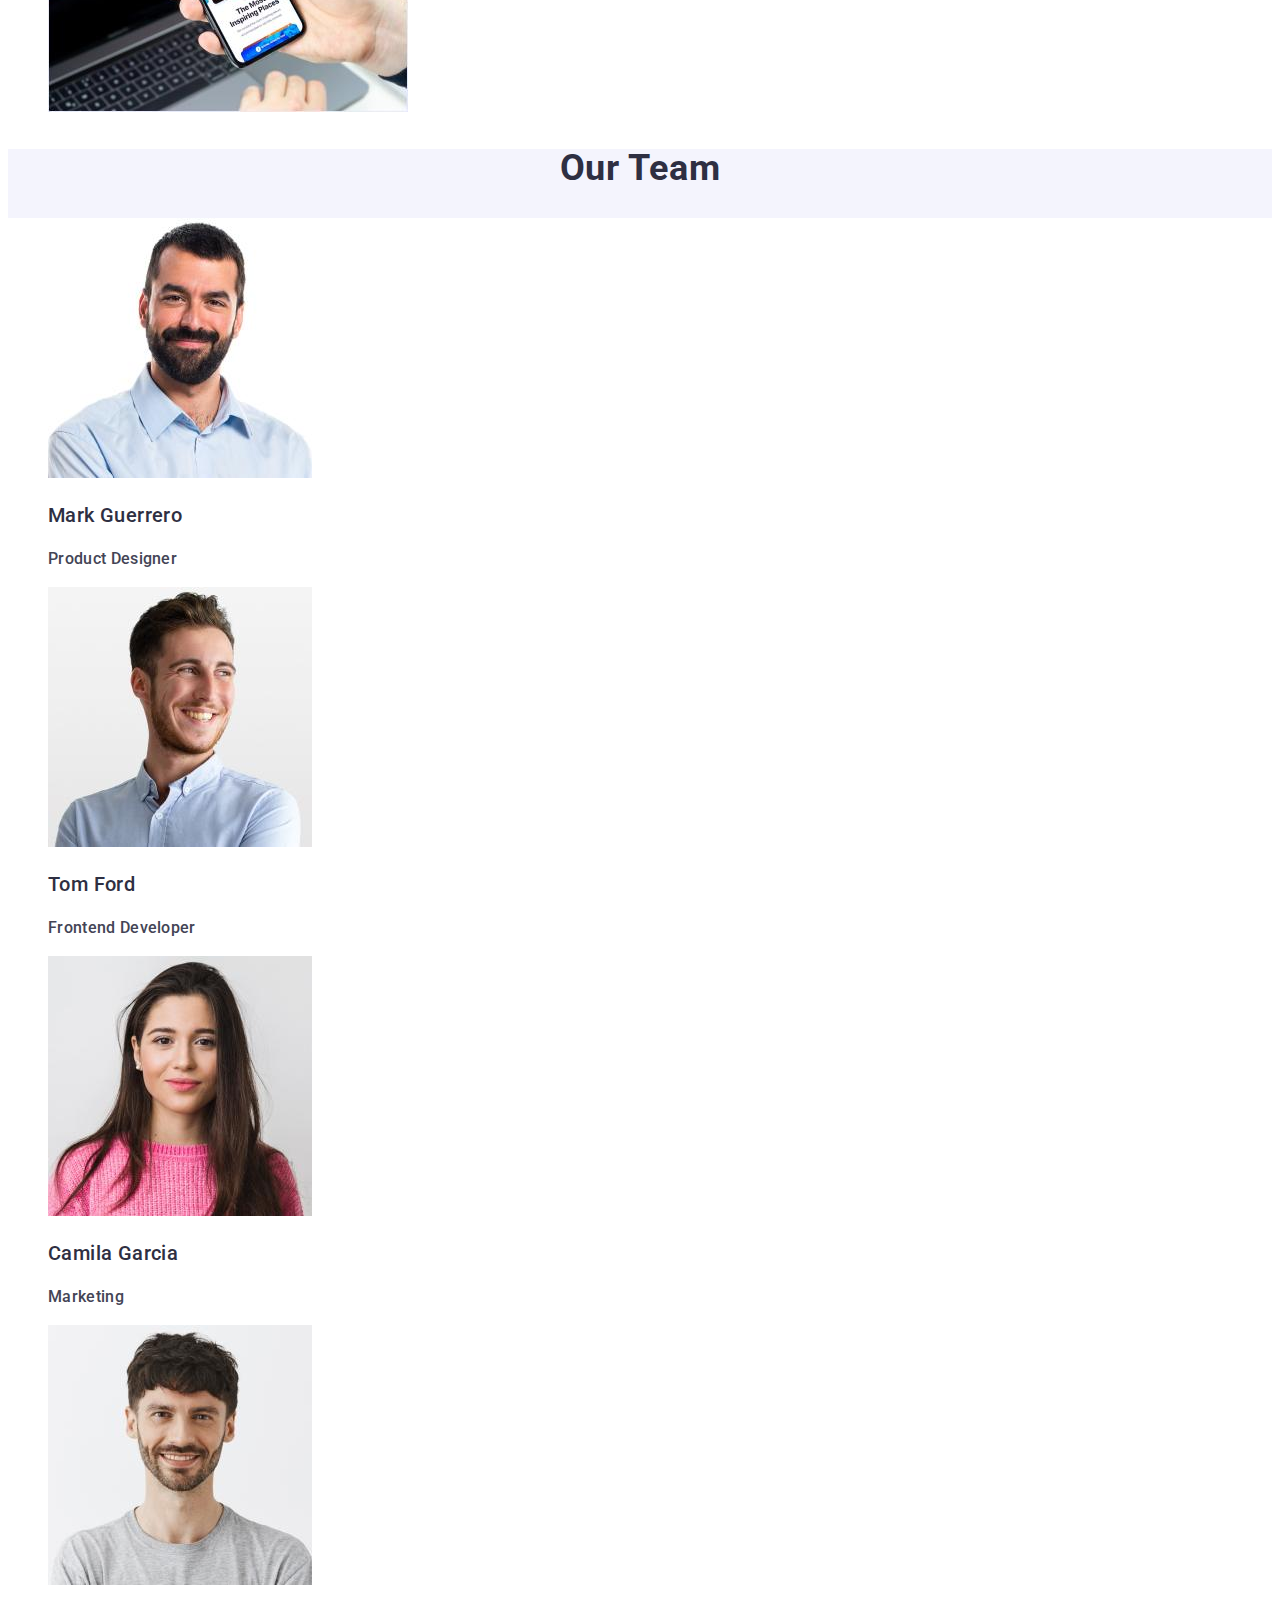
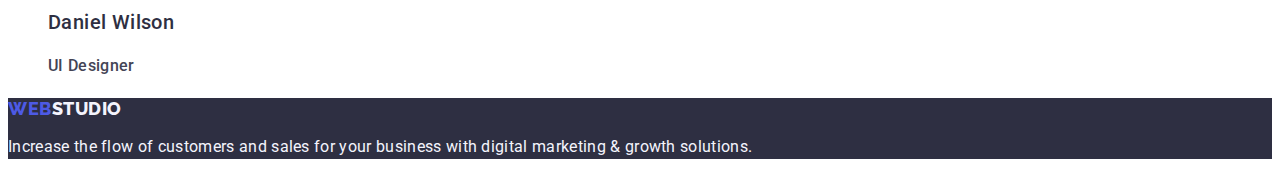
==== commit 08979514: "last last fixes index" ====
--- a/index.html
+++ b/index.html
@@ -33,8 +33,8 @@
           </li>
         </ul>
       </nav>
-      <address class="help-hat list">
-        <ul>
+      <address class="help-hat">
+        <ul class="list">
           <li>
             <a class="contact-link link" href="mailto:info@devstudio.com"
               >info@devstudio.com</a
@@ -122,7 +122,7 @@
       <!-- 4-section  -->
       <section class="team-background">
         <h2 class="submain-text">Our Team</h2>
-        <ul class="title list">
+        <ul class="title list photo-back">
           <li>
             <img
               src="./images/Team/img-3.jpg"
@@ -140,7 +140,7 @@
               width="264"
               height="260"
             />
-            <h3 class="title"></h3>Tom Ford</h3>
+            <h3 class="title">Tom Ford</h3>
             <p class="text">Frontend Developer</p>
           </li>
           <li>
--- a/css/styles.css
+++ b/css/styles.css
@@ -105,7 +105,10 @@
 }
 /* team background */
 .team-background {
-  background: #ffffff;
+  background: #f4f4fd;
+}
+.photo-back {
+  background-color: #ffffff;
 }
 /* portfolio cloring */
 .radio-btn {
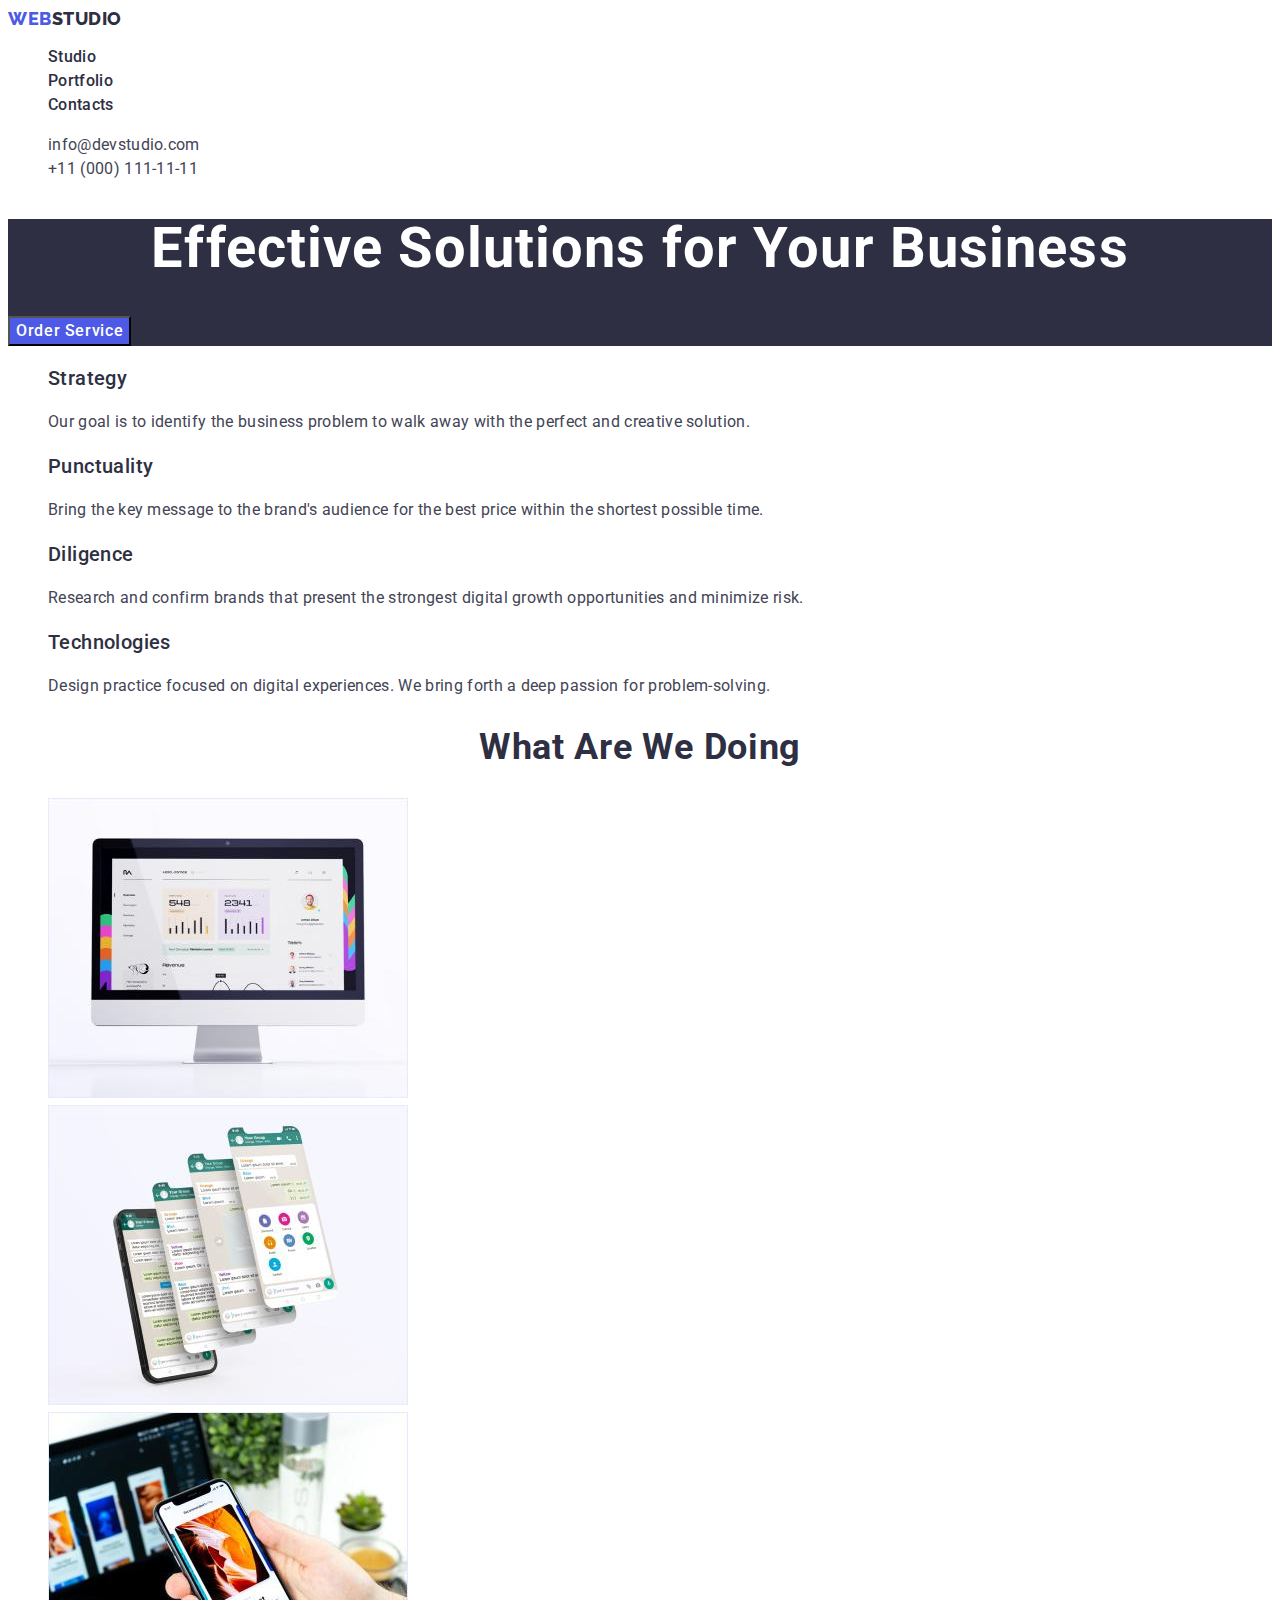
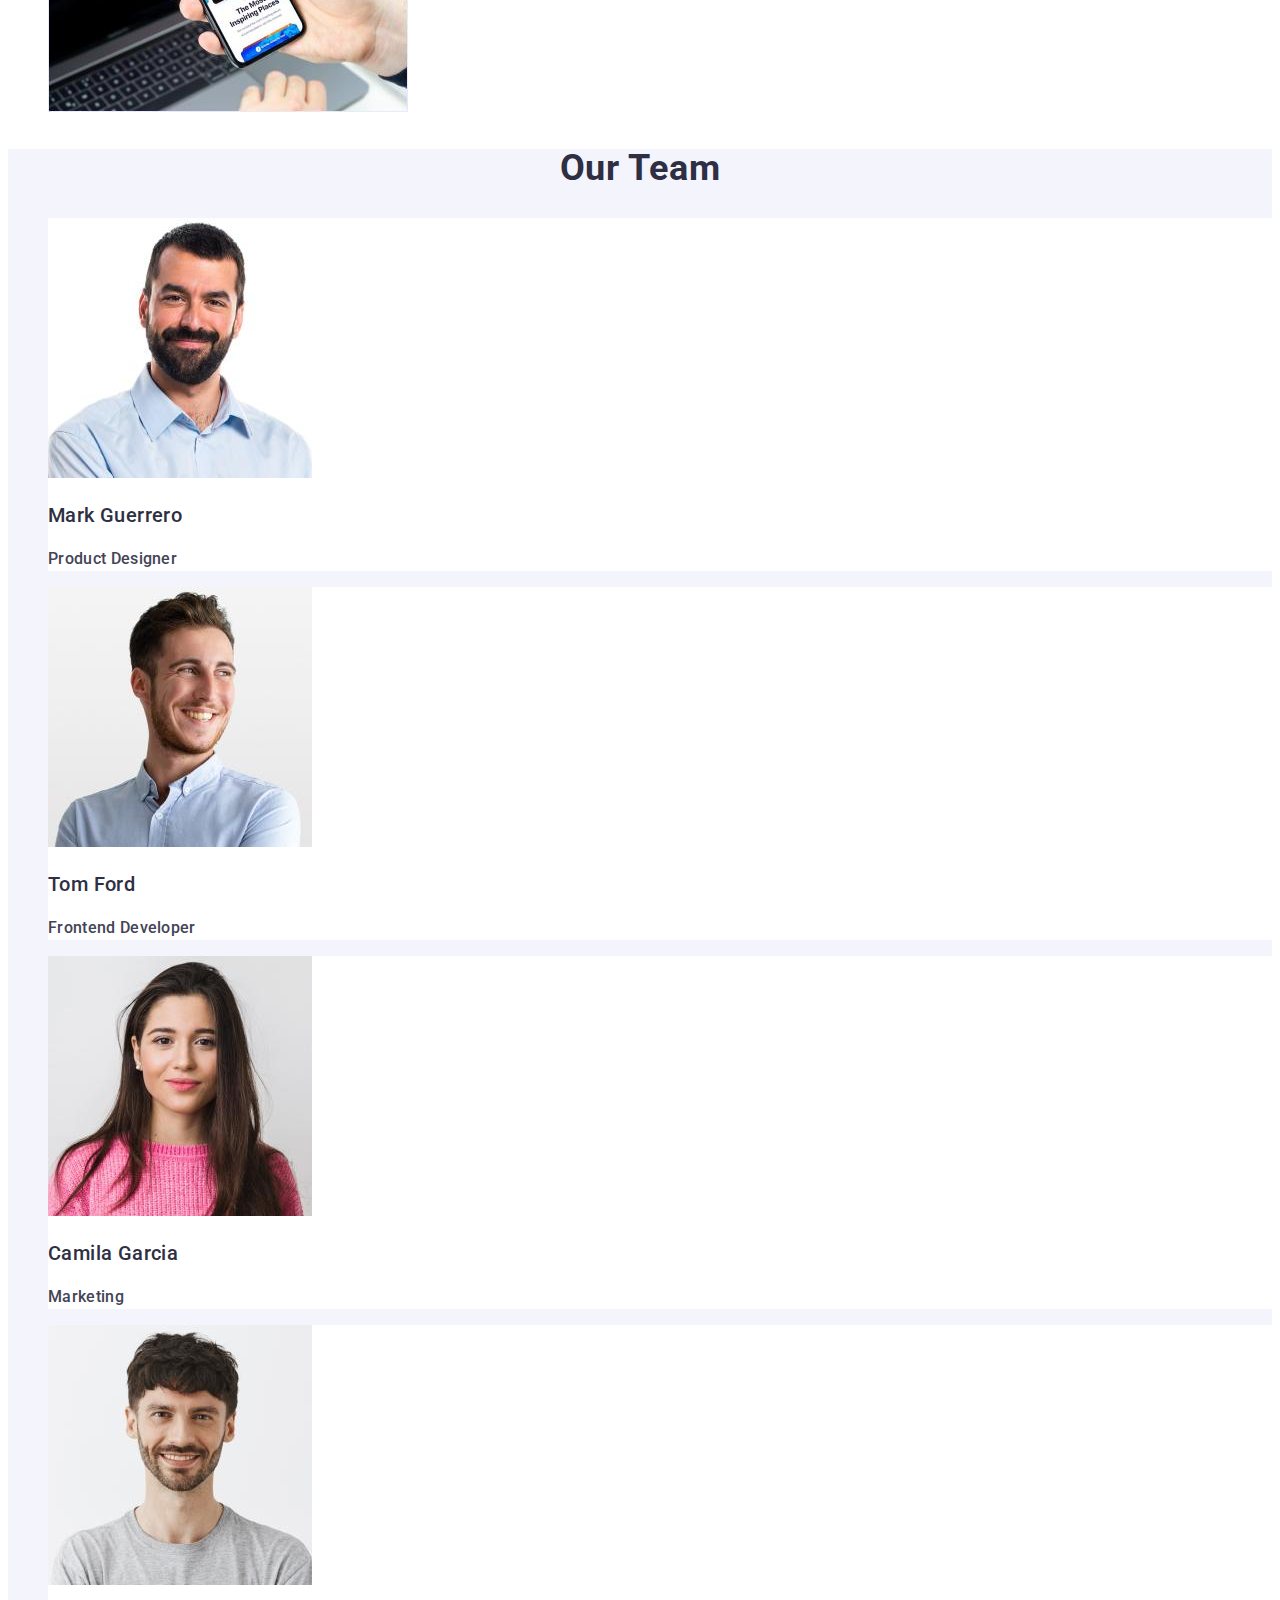
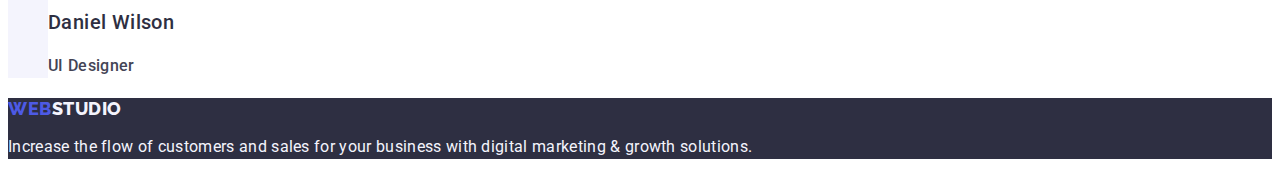
==== commit bbabd960: "index fixed" ====
--- a/index.html
+++ b/index.html
@@ -122,8 +122,8 @@
       <!-- 4-section  -->
       <section class="team-background">
         <h2 class="submain-text">Our Team</h2>
-        <ul class="title list photo-back">
-          <li>
+        <ul class="title list">
+          <li class="photo-back">
             <img
               src="./images/Team/img-3.jpg"
               alt="A man(Product Designer) in the blue shirt"
@@ -133,7 +133,7 @@
             <h3 class="title">Mark Guerrero</h3>
             <p class="text">Product Designer</p>
           </li>
-          <li>
+          <li class="photo-back">
             <img
               src="./images/Team/img-2.jpg"
               alt="A smiling man(Frontend Developer) in the blue shirt"
@@ -143,7 +143,7 @@
             <h3 class="title">Tom Ford</h3>
             <p class="text">Frontend Developer</p>
           </li>
-          <li>
+          <li class="photo-back">
             <img
               src="./images/Team/img-1.jpg"
               alt="A women with long hear in the pink sweater"
@@ -153,7 +153,7 @@
             <h3 class="title">Camila Garcia</h3>
             <p class="text">Marketing</p>
           </li>
-          <li>
+          <li class="photo-back">
             <img
               src="./images/Team/img.jpg"
               alt="A smiling man(UI Designer) in the grey sweater"
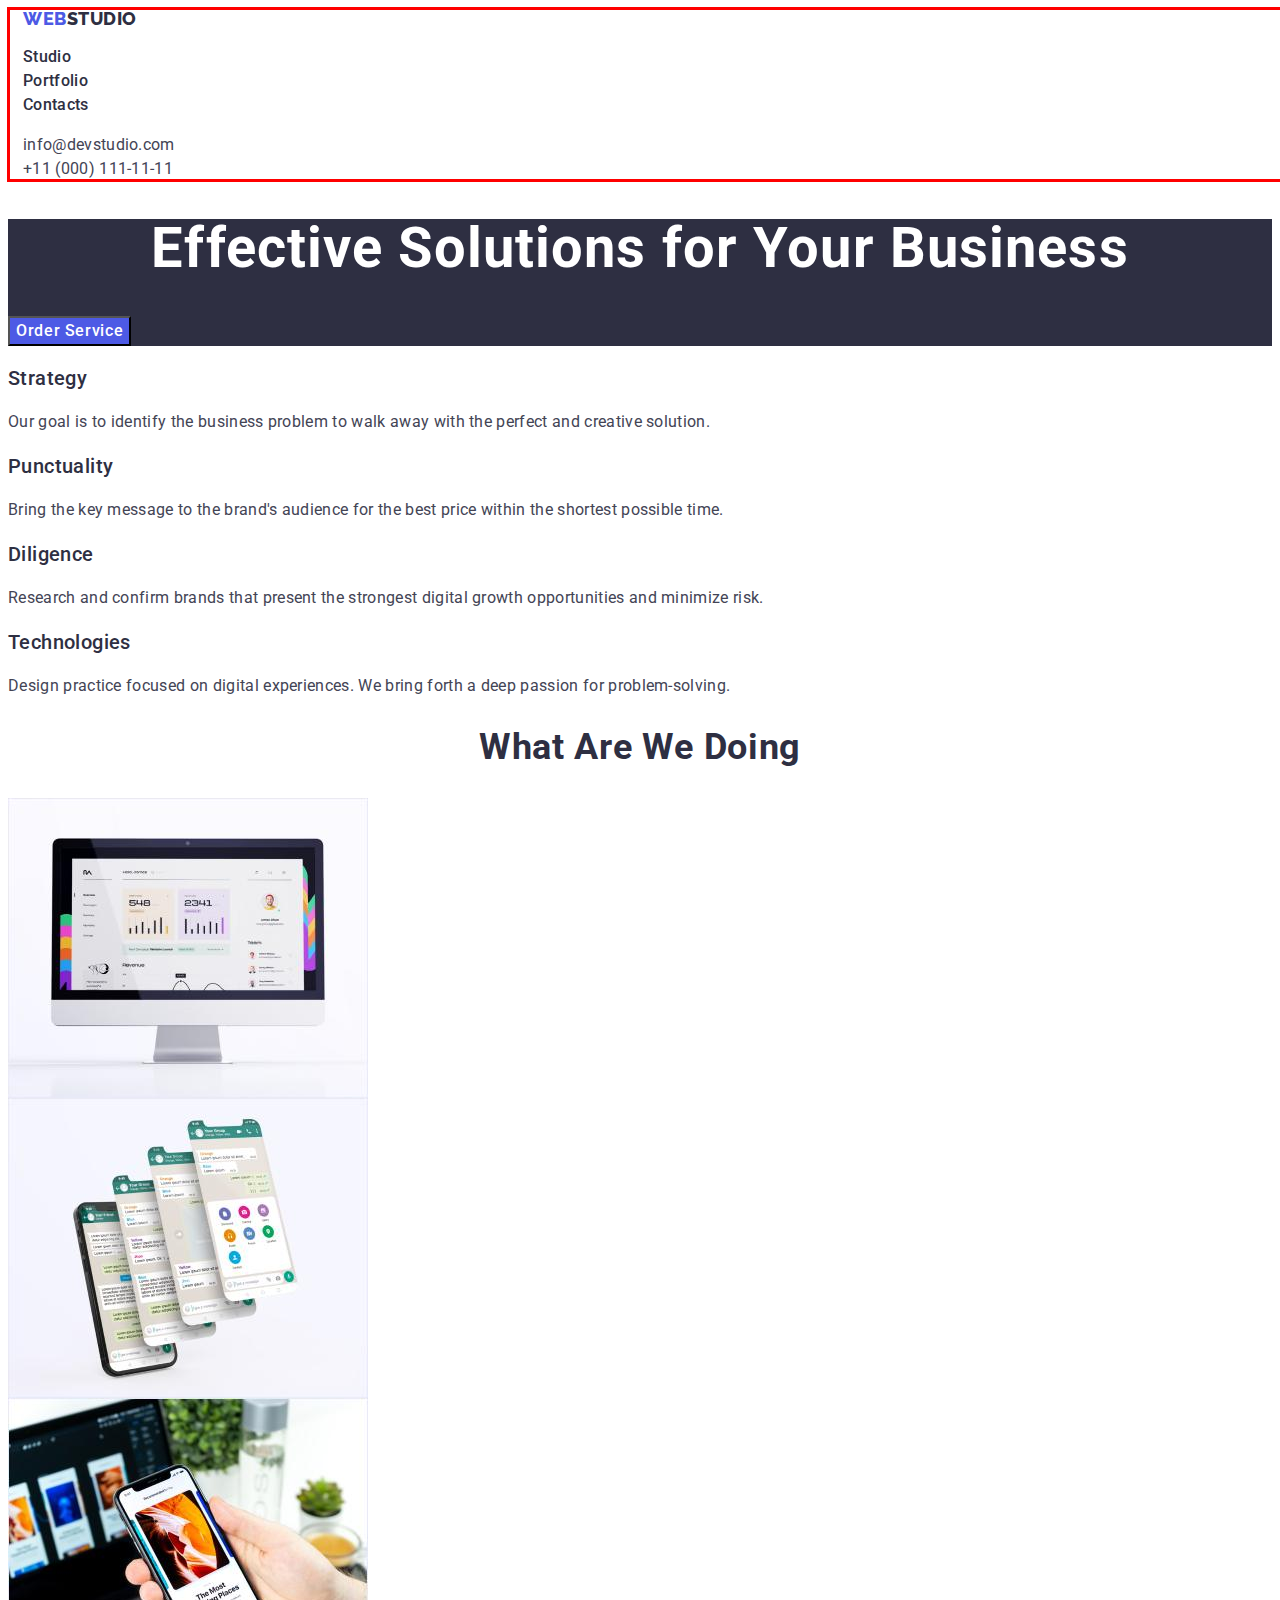
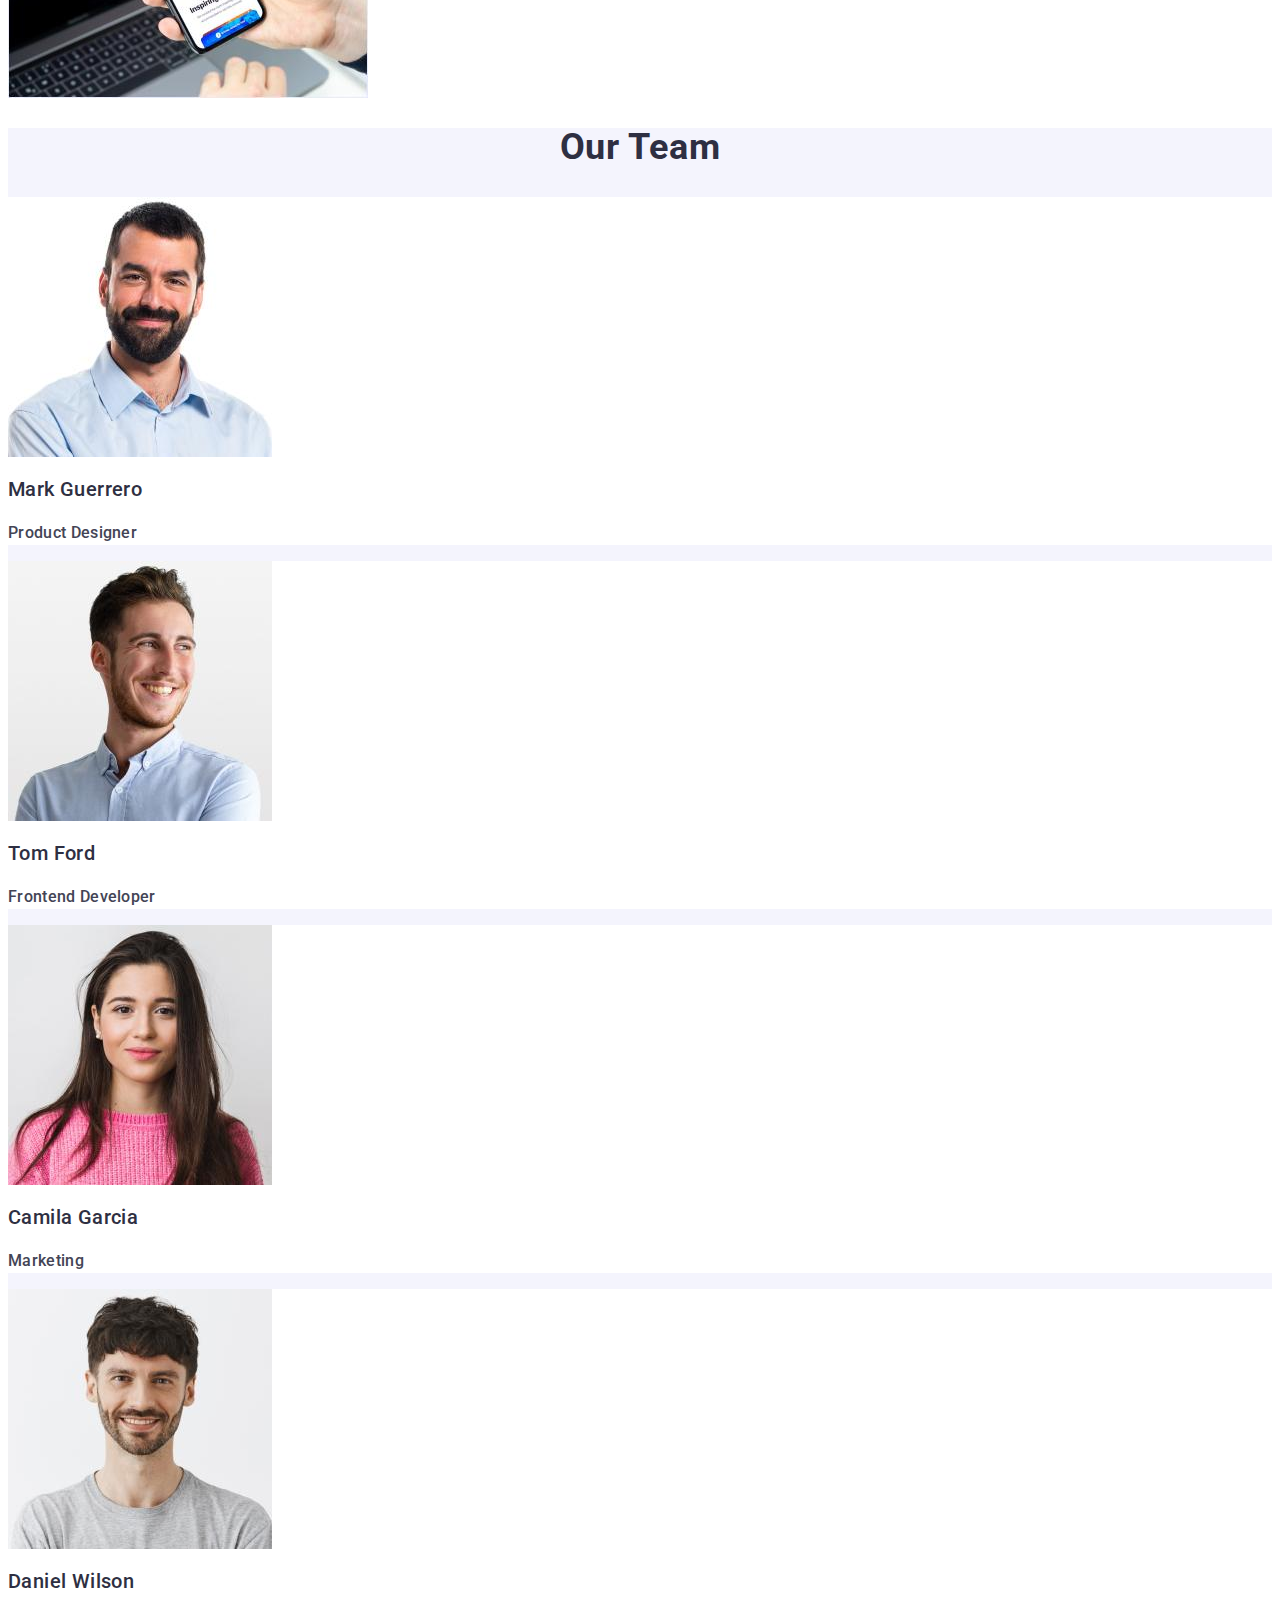
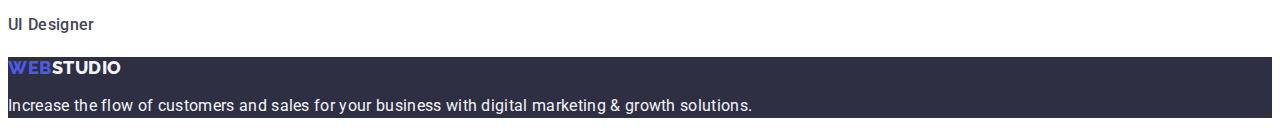
==== commit 74f015a4: "HW3" ====
--- a/index.html
+++ b/index.html
@@ -14,7 +14,7 @@
     <link rel="stylesheet" href="./css/styles.css" />
   </head>
   <body class="body-text-color">
-    <header class="help-hat">
+    <header class="help-hat container">
       <nav>
         <a href="./index.html" class="logo link"
           >Web<span class="logo-dark">Studio</span></a
--- a/css/styles.css
+++ b/css/styles.css
@@ -168,5 +168,30 @@
   text-decoration: none;
 }
 .list {
+  color: currentColor;
   list-style: none;
+  margin 0;
+  padding: 0;
 }
+/* RESET STYLES */
+h1,
+h2,
+h3,
+h4,
+h5,
+h6,
+p,{margin 0;}
+img {
+  display: block;
+max-width 100%;
+height auto;}
+/* Container */
+.container {
+  width: 1440px;
+  margin-left: auto;
+  margin-right: auto;
+  padding-left: 15px;
+  padding-right: 15px;
+  outline: solid red;
+  outline-offset: -2px;
+}